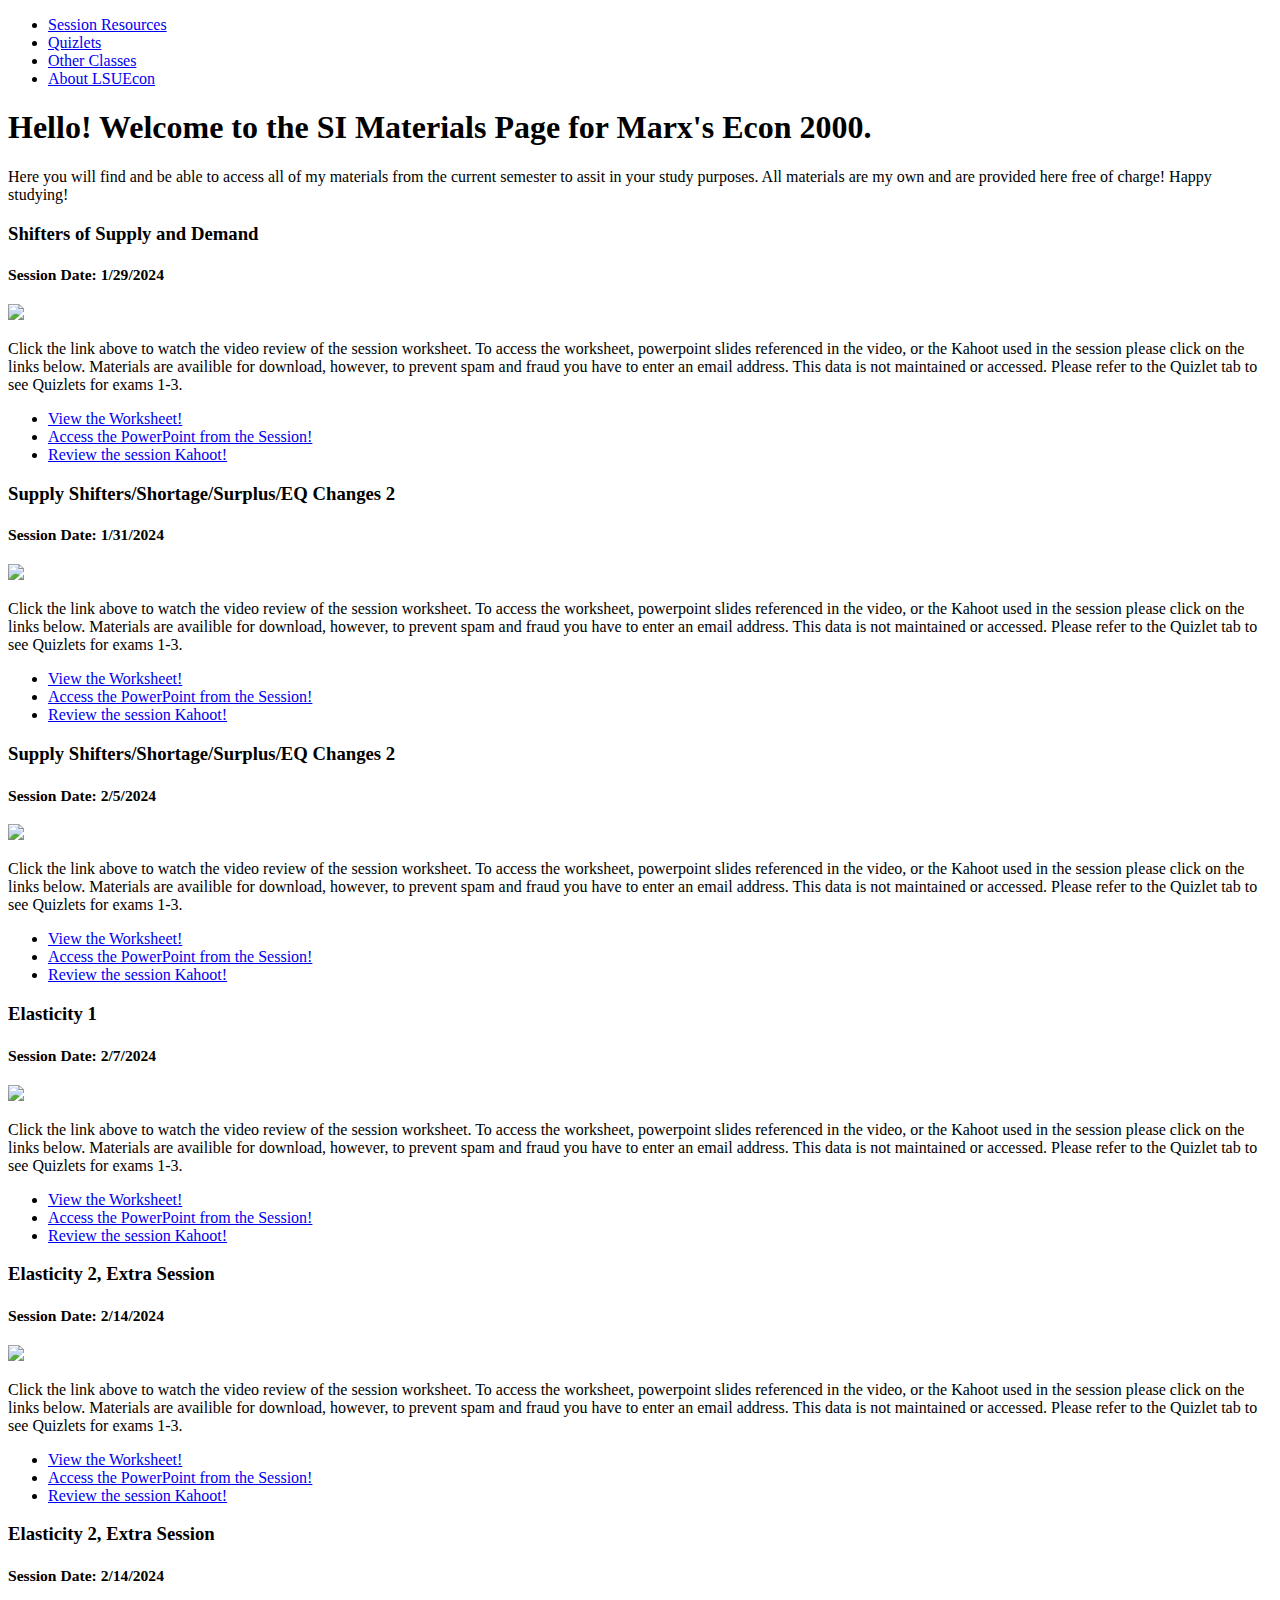
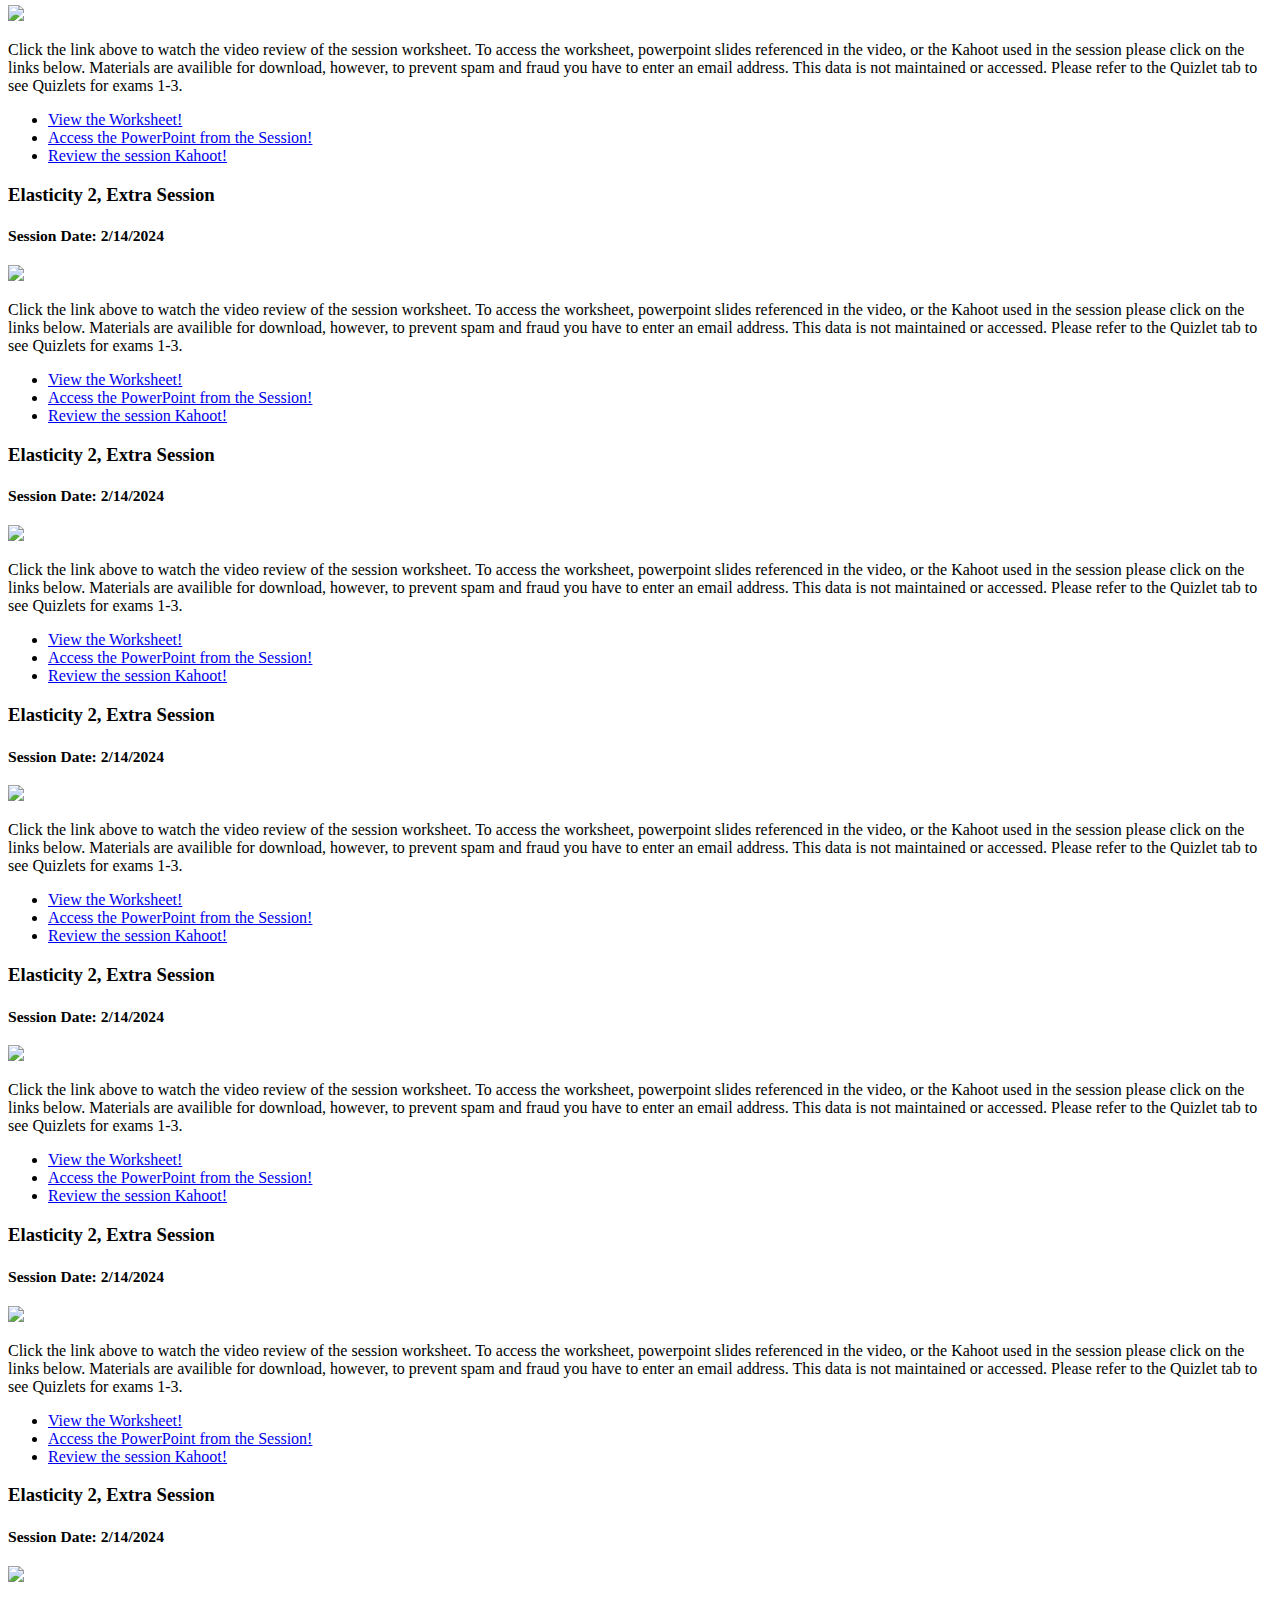
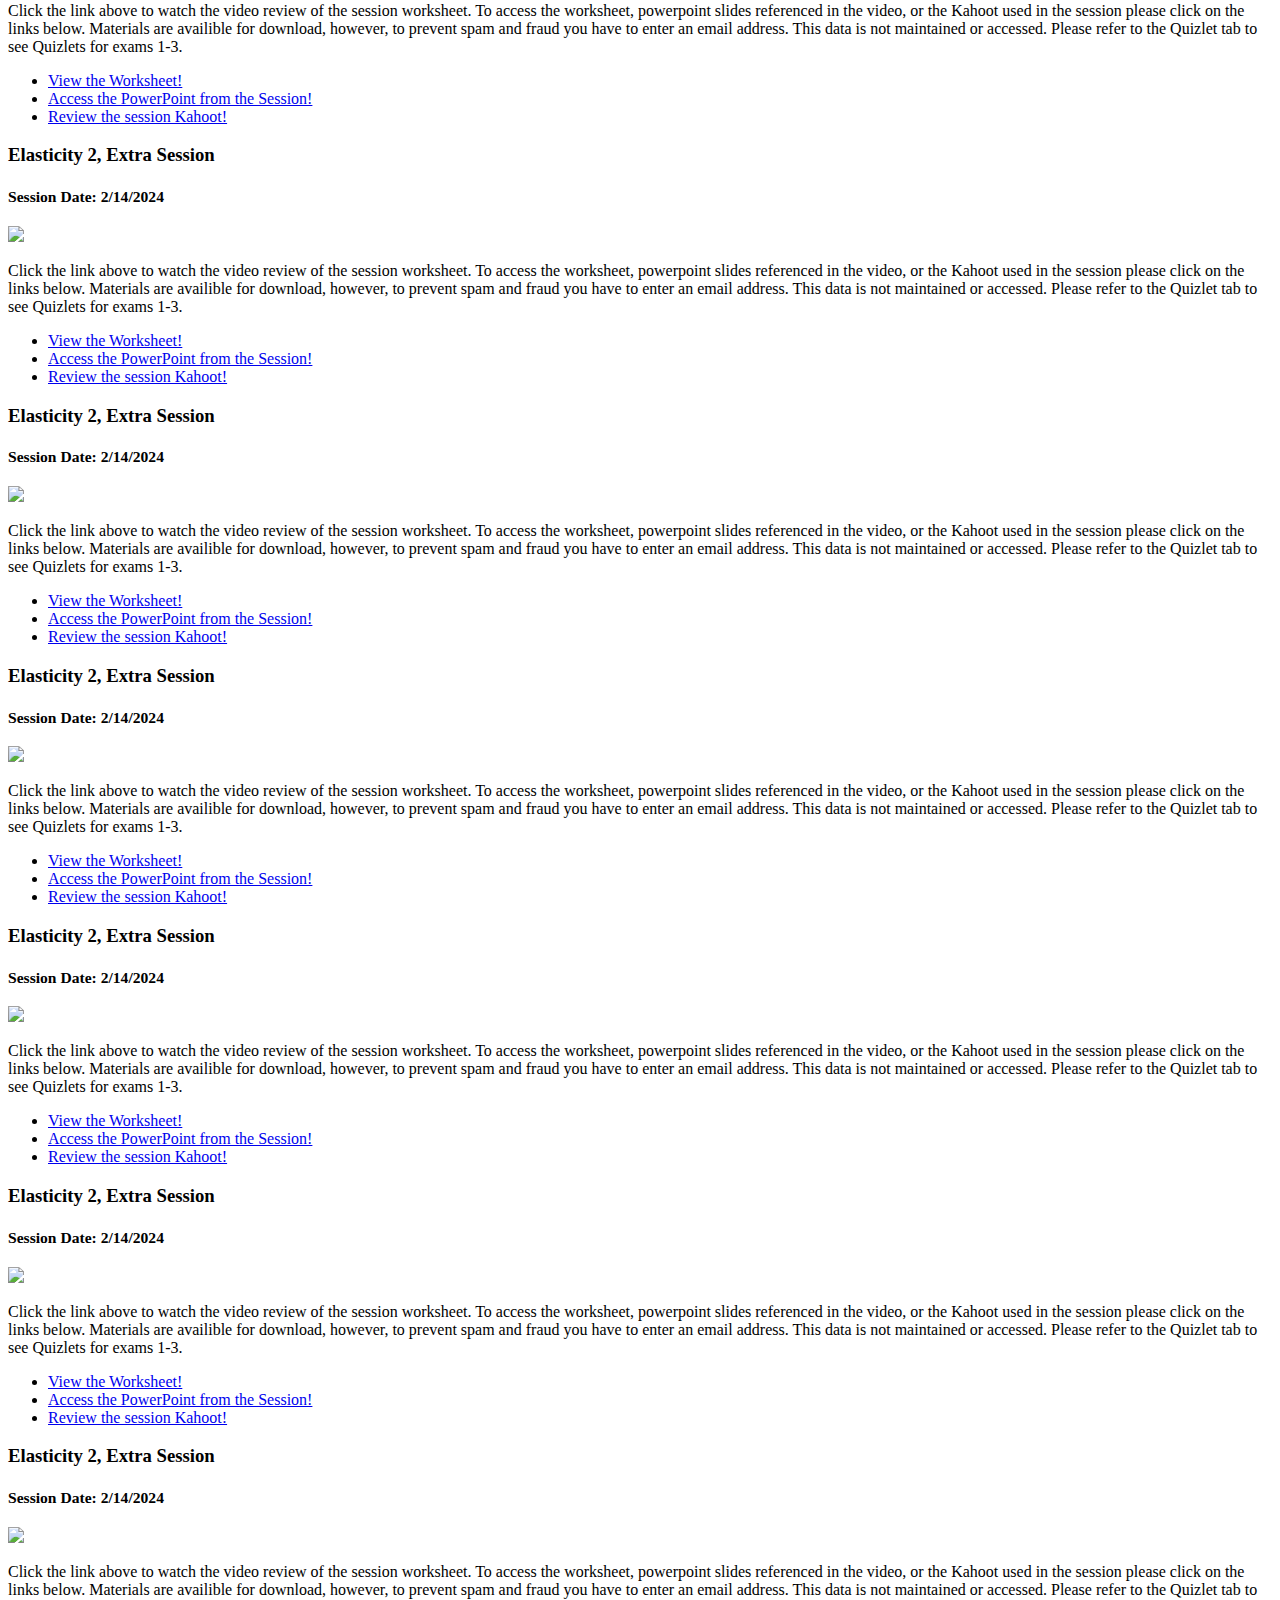
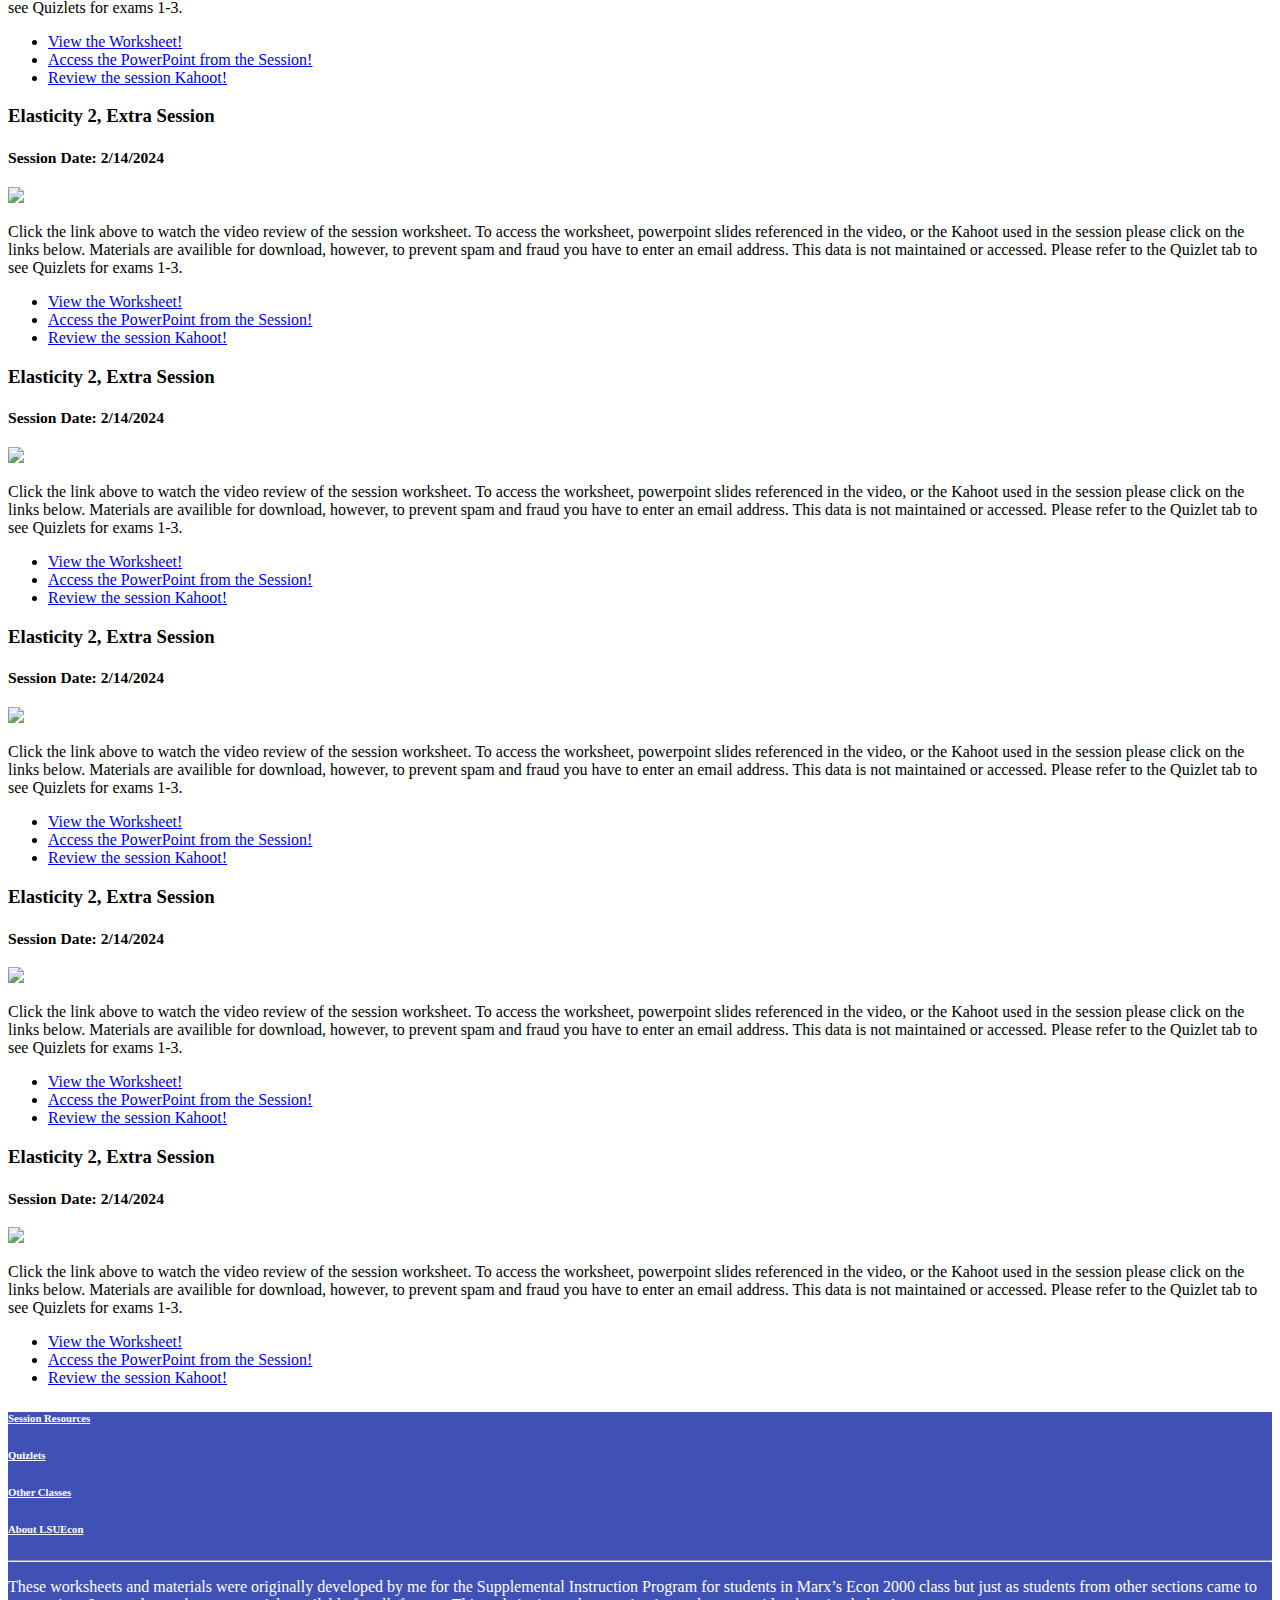
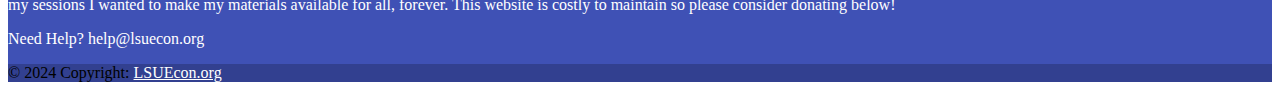
==== index.html @ 423f93f3 "fixing homepage footer" ====
<!doctype html>
<html class="no-js" lang="en">
  <head>
    <meta charset="utf-8" />
    <meta name="viewport" content="width=device-width, initial-scale=1.0" />
    <title>LSUEcon.org | Session Resources</title>
    <link rel="stylesheet" href="https://dhbhdrzi4tiry.cloudfront.net/cdn/sites/foundation.min.css">
    <link rel="stylesheet" href="styles.css">
    <script async src="https://pagead2.googlesyndication.com/pagead/js/adsbygoogle.js?client=ca-pub-5405619500007041"
     crossorigin="anonymous"></script>
     <!-- Google AdSense Code -->
  </head>
<body>
  <!--
  <head>
    <meta charset="utf-8" />
    <meta name="viewport" content="width=device-width, initial-scale=1.0" />
    <title>Foundation | Welcome</title>
    <link rel="stylesheet" href="https://cdnjs.cloudflare.com/ajax/libs/foundation/6.4.3/css/foundation.min.css">
    <link rel="stylesheet" href="https://cdnjs.cloudflare.com/ajax/libs/motion-ui/1.2.3/motion-ui.min.css">
    <link rel="stylesheet" href="https://cdnjs.cloudflare.com/ajax/libs/foundation/6.4.3/css/foundation-prototype.min.css">
    <link href='https://cdnjs.cloudflare.com/ajax/libs/foundicons/3.0.0/foundation-icons.css' rel='stylesheet' type='text/css'>
-->
    <!-- optional CDN for Foundation Icons ^^ -->
  <!--</head> -->
  <!--<body>-->
    <!-- Info Banner For Announcements or Links -->
    <!-- <a href="https://zurb.com/university/foundation-intro" class="docs-banner course-banner">
      <div class="info">
        <h5 class=""><strong>To master everything new in 6.4, along with the rest of Foundation register for our Aug 8th Webinar Class &rsaquo;</strong></h5>
      </div>
    </a> -->

    <!-- <a href="https://zurb.com/wired" id="notice">
      <div class="info hide-for-small">
        <div id="clockdiv" class="countdown">
            <span class="timer-day days"></span>
            <span class="timer-colon">:</span>
          <span class="timer-hour hours"></span>
          <span class="timer-colon">:</span>
          <span class="timer-hour minutes"></span>
          <span class="timer-colon">:</span>
          <span class="timer-seconds seconds"></span>
        </div>
      </div>
    </a> -->

    <!--<div class="off-canvas position-left reveal-for-large" id="my-info" data-off-canvas>
      <div class="grid-y grid-padding-x" style="height: 100%;">
        <br>
      -->
      <!-- THIS IS A PLACE HOLDER FOR AN IMAGE ABOVE THE ABOUT SECTION
        <div class="cell shrink">
          <img class="thumbnail" src="https://placehold.it/550x350">
        </div> -->
        <!--<div class="cell auto">
          <h2>About Me</h2>
          <p></p>
          <p></p>
          <p></p>
          <h4>Wesley BBBBB Powell</h4>
          <p></p>
          <p>I am currently a college student pursuing a degree in Information System and Data Science with a minor in Internal Audit at Louisiana State University in Baton Rouge, Louisiana. I am originally from Atlanta, Georgia. While I am at school I work for the Center for Academic Success as a Supplemental Instructor for Microeconomics. I have had this job a school for about 1.5 years now. I am currently enrolled in 19 credit hours because a professor told a class I was in to soak up as much as we could while we have the chance. I am currently pursuing my Network+ and AWS Certified Cloud Practitioner certifications.</p>
          <p></p>
          <p>I have created all of the materials on this page from scratch and due to policy I am not allowed to post them through the school for students to access, but I think these are to benefit students, so I have coded my own website to host these materials.</p>
        </div>
      </div>
    </div>

    <div class="off-canvas-content" data-off-canvas-content>
      <div class="title-bar hide-for-large">
        <div class="title-bar-left">
          <button class="menu-icon" type="button" data-toggle="my-info"></button>
          <span class="title-bar-title">Wesley Powell</span>
        </div>
      </div>
-->
      <!-- Start Top Bar -->
      <div class="top-bar">
        <div class="top-bar-left">
          <ul class="menu">
            <li><a href="index.html">Session Resources</a></li>
            <li><a href="quizlet.html">Quizlets</a></li>
            <li><a href="studyguides.html">Other Classes</a></li>
            <li><a href="about.html">About LSUEcon</a></li>
          </ul>
        </div>
      </div>
      <!-- End Top Bar -->

      <div class="callout primary">
        <article class="grid-container">
          <div class="">
            <h1>Hello! Welcome to the SI Materials Page for Marx's Econ 2000.</h1>
            <p class="lead">Here you will find and be able to access all of my materials from the current semester to assit in your study purposes. All materials are my own and are provided here free of charge! Happy studying!</p>
          </div>
        </article>
      </div>


      <!-- Start of the resources -->
      <div class="row medium-8 large-7 columns"> <!-- This line only needs to happen once -->
        <div class="blog-post">
          <h3>Shifters of Supply and Demand</h3>
          <h3><small>Session Date: 1/29/2024</small></h3>
          <img class="thumbnail" src="https://www.youtube.com/">
          <p>Click the link above to watch the video review of the session worksheet. To access the worksheet, powerpoint slides referenced in the video, or the Kahoot used in the session please click on the links below. Materials are availible for download, however, to prevent spam and fraud you have to enter an email address. This data is not maintained or accessed. Please refer to the Quizlet tab to see Quizlets for exams 1-3.</p>
          <div class="callout">
            <ul class="menu simple">
              <li><a href="https://cloudpdf.io/view/If_ln8WNQ" target="_blank">View the Worksheet!</a></li>
              <li><a href="https://www.youtube.com/" target="_blank">Access the PowerPoint from the Session!</a></li>
              <li><a href="https://www.youtube.com/" target="_blank">Review the session Kahoot!</a></li>
            </ul>
        </div>

        <div class="blog-post">
            <h3>Supply Shifters/Shortage/Surplus/EQ Changes 2</h3>
            <h3><small>Session Date: 1/31/2024</small></h3>
            <img class="thumbnail" src="https://www.youtube.com/">
            <p>Click the link above to watch the video review of the session worksheet. To access the worksheet, powerpoint slides referenced in the video, or the Kahoot used in the session please click on the links below. Materials are availible for download, however, to prevent spam and fraud you have to enter an email address. This data is not maintained or accessed. Please refer to the Quizlet tab to see Quizlets for exams 1-3.</p>
            <div class="callout">
              <ul class="menu simple">
                <li><a href="https://cloudpdf.io/view/If_ln8WNQ" target="_blank">View the Worksheet!</a></li>
                <li><a href="https://www.youtube.com/" target="_blank">Access the PowerPoint from the Session!</a></li>
                <li><a href="https://www.youtube.com/" target="_blank">Review the session Kahoot!</a></li>
              </ul>
          </div>


          <div class="blog-post">
              <h3>Supply Shifters/Shortage/Surplus/EQ Changes 2</h3>
              <h3><small>Session Date: 2/5/2024</small></h3>
              <img class="thumbnail" src="https://www.youtube.com/">
              <p>Click the link above to watch the video review of the session worksheet. To access the worksheet, powerpoint slides referenced in the video, or the Kahoot used in the session please click on the links below. Materials are availible for download, however, to prevent spam and fraud you have to enter an email address. This data is not maintained or accessed. Please refer to the Quizlet tab to see Quizlets for exams 1-3.</p>
              <div class="callout">
                <ul class="menu simple">
                  <li><a href="https://cloudpdf.io/view/If_ln8WNQ" target="_blank">View the Worksheet!</a></li>
                  <li><a href="https://www.youtube.com/" target="_blank">Access the PowerPoint from the Session!</a></li>
                  <li><a href="https://www.youtube.com/" target="_blank">Review the session Kahoot!</a></li>
                </ul>
            </div>

            <div class="blog-post">
                <h3>Elasticity 1</h3>
                <h3><small>Session Date: 2/7/2024</small></h3>
                <img class="thumbnail" src="https://www.youtube.com/">
                <p>Click the link above to watch the video review of the session worksheet. To access the worksheet, powerpoint slides referenced in the video, or the Kahoot used in the session please click on the links below. Materials are availible for download, however, to prevent spam and fraud you have to enter an email address. This data is not maintained or accessed. Please refer to the Quizlet tab to see Quizlets for exams 1-3.</p>
                <div class="callout">
                  <ul class="menu simple">
                    <li><a href="https://cloudpdf.io/view/If_ln8WNQ" target="_blank">View the Worksheet!</a></li>
                    <li><a href="https://www.youtube.com/" target="_blank">Access the PowerPoint from the Session!</a></li>
                    <li><a href="https://www.youtube.com/" target="_blank">Review the session Kahoot!</a></li>
                  </ul>
              </div>

              <div class="blog-post">
                  <h3>Elasticity 2, Extra Session</h3>
                  <h3><small>Session Date: 2/14/2024</small></h3>
                  <img class="thumbnail" src="https://www.youtube.com/">
                  <p>Click the link above to watch the video review of the session worksheet. To access the worksheet, powerpoint slides referenced in the video, or the Kahoot used in the session please click on the links below. Materials are availible for download, however, to prevent spam and fraud you have to enter an email address. This data is not maintained or accessed. Please refer to the Quizlet tab to see Quizlets for exams 1-3.</p>
                  <div class="callout">
                    <ul class="menu simple">
                      <li><a href="https://cloudpdf.io/view/If_ln8WNQ" target="_blank">View the Worksheet!</a></li>
                      <li><a href="https://www.youtube.com/" target="_blank">Access the PowerPoint from the Session!</a></li>
                      <li><a href="https://www.youtube.com/" target="_blank">Review the session Kahoot!</a></li>
                    </ul>
                </div>

                <div class="blog-post">
                    <h3>Elasticity 2, Extra Session</h3>
                    <h3><small>Session Date: 2/14/2024</small></h3>
                    <img class="thumbnail" src="https://www.youtube.com/">
                    <p>Click the link above to watch the video review of the session worksheet. To access the worksheet, powerpoint slides referenced in the video, or the Kahoot used in the session please click on the links below. Materials are availible for download, however, to prevent spam and fraud you have to enter an email address. This data is not maintained or accessed. Please refer to the Quizlet tab to see Quizlets for exams 1-3.</p>
                    <div class="callout">
                      <ul class="menu simple">
                        <li><a href="https://cloudpdf.io/view/If_ln8WNQ" target="_blank">View the Worksheet!</a></li>
                        <li><a href="https://www.youtube.com/" target="_blank">Access the PowerPoint from the Session!</a></li>
                        <li><a href="https://www.youtube.com/" target="_blank">Review the session Kahoot!</a></li>
                      </ul>
                  </div>

                  <div class="blog-post">
                      <h3>Elasticity 2, Extra Session</h3>
                      <h3><small>Session Date: 2/14/2024</small></h3>
                      <img class="thumbnail" src="https://www.youtube.com/">
                      <p>Click the link above to watch the video review of the session worksheet. To access the worksheet, powerpoint slides referenced in the video, or the Kahoot used in the session please click on the links below. Materials are availible for download, however, to prevent spam and fraud you have to enter an email address. This data is not maintained or accessed. Please refer to the Quizlet tab to see Quizlets for exams 1-3.</p>
                      <div class="callout">
                        <ul class="menu simple">
                          <li><a href="https://cloudpdf.io/view/If_ln8WNQ" target="_blank">View the Worksheet!</a></li>
                          <li><a href="https://www.youtube.com/" target="_blank">Access the PowerPoint from the Session!</a></li>
                          <li><a href="https://www.youtube.com/" target="_blank">Review the session Kahoot!</a></li>
                        </ul>
                    </div>

                    <div class="blog-post">
                        <h3>Elasticity 2, Extra Session</h3>
                        <h3><small>Session Date: 2/14/2024</small></h3>
                        <img class="thumbnail" src="https://www.youtube.com/">
                        <p>Click the link above to watch the video review of the session worksheet. To access the worksheet, powerpoint slides referenced in the video, or the Kahoot used in the session please click on the links below. Materials are availible for download, however, to prevent spam and fraud you have to enter an email address. This data is not maintained or accessed. Please refer to the Quizlet tab to see Quizlets for exams 1-3.</p>
                        <div class="callout">
                          <ul class="menu simple">
                            <li><a href="https://cloudpdf.io/view/If_ln8WNQ" target="_blank">View the Worksheet!</a></li>
                            <li><a href="https://www.youtube.com/" target="_blank">Access the PowerPoint from the Session!</a></li>
                            <li><a href="https://www.youtube.com/" target="_blank">Review the session Kahoot!</a></li>
                          </ul>
                      </div>

                      <div class="blog-post">
                          <h3>Elasticity 2, Extra Session</h3>
                          <h3><small>Session Date: 2/14/2024</small></h3>
                          <img class="thumbnail" src="https://www.youtube.com/">
                          <p>Click the link above to watch the video review of the session worksheet. To access the worksheet, powerpoint slides referenced in the video, or the Kahoot used in the session please click on the links below. Materials are availible for download, however, to prevent spam and fraud you have to enter an email address. This data is not maintained or accessed. Please refer to the Quizlet tab to see Quizlets for exams 1-3.</p>
                          <div class="callout">
                            <ul class="menu simple">
                              <li><a href="https://cloudpdf.io/view/If_ln8WNQ" target="_blank">View the Worksheet!</a></li>
                              <li><a href="https://www.youtube.com/" target="_blank">Access the PowerPoint from the Session!</a></li>
                              <li><a href="https://www.youtube.com/" target="_blank">Review the session Kahoot!</a></li>
                            </ul>
                        </div>

                        <div class="blog-post">
                            <h3>Elasticity 2, Extra Session</h3>
                            <h3><small>Session Date: 2/14/2024</small></h3>
                            <img class="thumbnail" src="https://www.youtube.com/">
                            <p>Click the link above to watch the video review of the session worksheet. To access the worksheet, powerpoint slides referenced in the video, or the Kahoot used in the session please click on the links below. Materials are availible for download, however, to prevent spam and fraud you have to enter an email address. This data is not maintained or accessed. Please refer to the Quizlet tab to see Quizlets for exams 1-3.</p>
                            <div class="callout">
                              <ul class="menu simple">
                                <li><a href="https://cloudpdf.io/view/If_ln8WNQ" target="_blank">View the Worksheet!</a></li>
                                <li><a href="https://www.youtube.com/" target="_blank">Access the PowerPoint from the Session!</a></li>
                                <li><a href="https://www.youtube.com/" target="_blank">Review the session Kahoot!</a></li>
                              </ul>
                          </div>

                          <div class="blog-post">
                              <h3>Elasticity 2, Extra Session</h3>
                              <h3><small>Session Date: 2/14/2024</small></h3>
                              <img class="thumbnail" src="https://www.youtube.com/">
                              <p>Click the link above to watch the video review of the session worksheet. To access the worksheet, powerpoint slides referenced in the video, or the Kahoot used in the session please click on the links below. Materials are availible for download, however, to prevent spam and fraud you have to enter an email address. This data is not maintained or accessed. Please refer to the Quizlet tab to see Quizlets for exams 1-3.</p>
                              <div class="callout">
                                <ul class="menu simple">
                                  <li><a href="https://cloudpdf.io/view/If_ln8WNQ" target="_blank">View the Worksheet!</a></li>
                                  <li><a href="https://www.youtube.com/" target="_blank">Access the PowerPoint from the Session!</a></li>
                                  <li><a href="https://www.youtube.com/" target="_blank">Review the session Kahoot!</a></li>
                                </ul>
                            </div>

                            <div class="blog-post">
                                <h3>Elasticity 2, Extra Session</h3>
                                <h3><small>Session Date: 2/14/2024</small></h3>
                                <img class="thumbnail" src="https://www.youtube.com/">
                                <p>Click the link above to watch the video review of the session worksheet. To access the worksheet, powerpoint slides referenced in the video, or the Kahoot used in the session please click on the links below. Materials are availible for download, however, to prevent spam and fraud you have to enter an email address. This data is not maintained or accessed. Please refer to the Quizlet tab to see Quizlets for exams 1-3.</p>
                                <div class="callout">
                                  <ul class="menu simple">
                                    <li><a href="https://cloudpdf.io/view/If_ln8WNQ" target="_blank">View the Worksheet!</a></li>
                                    <li><a href="https://www.youtube.com/" target="_blank">Access the PowerPoint from the Session!</a></li>
                                    <li><a href="https://www.youtube.com/" target="_blank">Review the session Kahoot!</a></li>
                                  </ul>
                              </div>

                              <div class="blog-post">
                                  <h3>Elasticity 2, Extra Session</h3>
                                  <h3><small>Session Date: 2/14/2024</small></h3>
                                  <img class="thumbnail" src="https://www.youtube.com/">
                                  <p>Click the link above to watch the video review of the session worksheet. To access the worksheet, powerpoint slides referenced in the video, or the Kahoot used in the session please click on the links below. Materials are availible for download, however, to prevent spam and fraud you have to enter an email address. This data is not maintained or accessed. Please refer to the Quizlet tab to see Quizlets for exams 1-3.</p>
                                  <div class="callout">
                                    <ul class="menu simple">
                                      <li><a href="https://cloudpdf.io/view/If_ln8WNQ" target="_blank">View the Worksheet!</a></li>
                                      <li><a href="https://www.youtube.com/" target="_blank">Access the PowerPoint from the Session!</a></li>
                                      <li><a href="https://www.youtube.com/" target="_blank">Review the session Kahoot!</a></li>
                                    </ul>
                                </div>

                                <div class="blog-post">
                                    <h3>Elasticity 2, Extra Session</h3>
                                    <h3><small>Session Date: 2/14/2024</small></h3>
                                    <img class="thumbnail" src="https://www.youtube.com/">
                                    <p>Click the link above to watch the video review of the session worksheet. To access the worksheet, powerpoint slides referenced in the video, or the Kahoot used in the session please click on the links below. Materials are availible for download, however, to prevent spam and fraud you have to enter an email address. This data is not maintained or accessed. Please refer to the Quizlet tab to see Quizlets for exams 1-3.</p>
                                    <div class="callout">
                                      <ul class="menu simple">
                                        <li><a href="https://cloudpdf.io/view/If_ln8WNQ" target="_blank">View the Worksheet!</a></li>
                                        <li><a href="https://www.youtube.com/" target="_blank">Access the PowerPoint from the Session!</a></li>
                                        <li><a href="https://www.youtube.com/" target="_blank">Review the session Kahoot!</a></li>
                                      </ul>
                                  </div>

                                  <div class="blog-post">
                                      <h3>Elasticity 2, Extra Session</h3>
                                      <h3><small>Session Date: 2/14/2024</small></h3>
                                      <img class="thumbnail" src="https://www.youtube.com/">
                                      <p>Click the link above to watch the video review of the session worksheet. To access the worksheet, powerpoint slides referenced in the video, or the Kahoot used in the session please click on the links below. Materials are availible for download, however, to prevent spam and fraud you have to enter an email address. This data is not maintained or accessed. Please refer to the Quizlet tab to see Quizlets for exams 1-3.</p>
                                      <div class="callout">
                                        <ul class="menu simple">
                                          <li><a href="https://cloudpdf.io/view/If_ln8WNQ" target="_blank">View the Worksheet!</a></li>
                                          <li><a href="https://www.youtube.com/" target="_blank">Access the PowerPoint from the Session!</a></li>
                                          <li><a href="https://www.youtube.com/" target="_blank">Review the session Kahoot!</a></li>
                                        </ul>
                                    </div>

                                    <div class="blog-post">
                                        <h3>Elasticity 2, Extra Session</h3>
                                        <h3><small>Session Date: 2/14/2024</small></h3>
                                        <img class="thumbnail" src="https://www.youtube.com/">
                                        <p>Click the link above to watch the video review of the session worksheet. To access the worksheet, powerpoint slides referenced in the video, or the Kahoot used in the session please click on the links below. Materials are availible for download, however, to prevent spam and fraud you have to enter an email address. This data is not maintained or accessed. Please refer to the Quizlet tab to see Quizlets for exams 1-3.</p>
                                        <div class="callout">
                                          <ul class="menu simple">
                                            <li><a href="https://cloudpdf.io/view/If_ln8WNQ" target="_blank">View the Worksheet!</a></li>
                                            <li><a href="https://www.youtube.com/" target="_blank">Access the PowerPoint from the Session!</a></li>
                                            <li><a href="https://www.youtube.com/" target="_blank">Review the session Kahoot!</a></li>
                                          </ul>
                                      </div>

                                      <div class="blog-post">
                                          <h3>Elasticity 2, Extra Session</h3>
                                          <h3><small>Session Date: 2/14/2024</small></h3>
                                          <img class="thumbnail" src="https://www.youtube.com/">
                                          <p>Click the link above to watch the video review of the session worksheet. To access the worksheet, powerpoint slides referenced in the video, or the Kahoot used in the session please click on the links below. Materials are availible for download, however, to prevent spam and fraud you have to enter an email address. This data is not maintained or accessed. Please refer to the Quizlet tab to see Quizlets for exams 1-3.</p>
                                          <div class="callout">
                                            <ul class="menu simple">
                                              <li><a href="https://cloudpdf.io/view/If_ln8WNQ" target="_blank">View the Worksheet!</a></li>
                                              <li><a href="https://www.youtube.com/" target="_blank">Access the PowerPoint from the Session!</a></li>
                                              <li><a href="https://www.youtube.com/" target="_blank">Review the session Kahoot!</a></li>
                                            </ul>
                                        </div>

                                        <div class="blog-post">
                                            <h3>Elasticity 2, Extra Session</h3>
                                            <h3><small>Session Date: 2/14/2024</small></h3>
                                            <img class="thumbnail" src="https://www.youtube.com/">
                                            <p>Click the link above to watch the video review of the session worksheet. To access the worksheet, powerpoint slides referenced in the video, or the Kahoot used in the session please click on the links below. Materials are availible for download, however, to prevent spam and fraud you have to enter an email address. This data is not maintained or accessed. Please refer to the Quizlet tab to see Quizlets for exams 1-3.</p>
                                            <div class="callout">
                                              <ul class="menu simple">
                                                <li><a href="https://cloudpdf.io/view/If_ln8WNQ" target="_blank">View the Worksheet!</a></li>
                                                <li><a href="https://www.youtube.com/" target="_blank">Access the PowerPoint from the Session!</a></li>
                                                <li><a href="https://www.youtube.com/" target="_blank">Review the session Kahoot!</a></li>
                                              </ul>
                                          </div>

                                          <div class="blog-post">
                                              <h3>Elasticity 2, Extra Session</h3>
                                              <h3><small>Session Date: 2/14/2024</small></h3>
                                              <img class="thumbnail" src="https://www.youtube.com/">
                                              <p>Click the link above to watch the video review of the session worksheet. To access the worksheet, powerpoint slides referenced in the video, or the Kahoot used in the session please click on the links below. Materials are availible for download, however, to prevent spam and fraud you have to enter an email address. This data is not maintained or accessed. Please refer to the Quizlet tab to see Quizlets for exams 1-3.</p>
                                              <div class="callout">
                                                <ul class="menu simple">
                                                  <li><a href="https://cloudpdf.io/view/If_ln8WNQ" target="_blank">View the Worksheet!</a></li>
                                                  <li><a href="https://www.youtube.com/" target="_blank">Access the PowerPoint from the Session!</a></li>
                                                  <li><a href="https://www.youtube.com/" target="_blank">Review the session Kahoot!</a></li>
                                                </ul>
                                            </div>

                                            <div class="blog-post">
                                                <h3>Elasticity 2, Extra Session</h3>
                                                <h3><small>Session Date: 2/14/2024</small></h3>
                                                <img class="thumbnail" src="https://www.youtube.com/">
                                                <p>Click the link above to watch the video review of the session worksheet. To access the worksheet, powerpoint slides referenced in the video, or the Kahoot used in the session please click on the links below. Materials are availible for download, however, to prevent spam and fraud you have to enter an email address. This data is not maintained or accessed. Please refer to the Quizlet tab to see Quizlets for exams 1-3.</p>
                                                <div class="callout">
                                                  <ul class="menu simple">
                                                    <li><a href="https://cloudpdf.io/view/If_ln8WNQ" target="_blank">View the Worksheet!</a></li>
                                                    <li><a href="https://www.youtube.com/" target="_blank">Access the PowerPoint from the Session!</a></li>
                                                    <li><a href="https://www.youtube.com/" target="_blank">Review the session Kahoot!</a></li>
                                                  </ul>
                                              </div>

                                              <div class="blog-post">
                                                  <h3>Elasticity 2, Extra Session</h3>
                                                  <h3><small>Session Date: 2/14/2024</small></h3>
                                                  <img class="thumbnail" src="https://www.youtube.com/">
                                                  <p>Click the link above to watch the video review of the session worksheet. To access the worksheet, powerpoint slides referenced in the video, or the Kahoot used in the session please click on the links below. Materials are availible for download, however, to prevent spam and fraud you have to enter an email address. This data is not maintained or accessed. Please refer to the Quizlet tab to see Quizlets for exams 1-3.</p>
                                                  <div class="callout">
                                                    <ul class="menu simple">
                                                      <li><a href="https://cloudpdf.io/view/If_ln8WNQ" target="_blank">View the Worksheet!</a></li>
                                                      <li><a href="https://www.youtube.com/" target="_blank">Access the PowerPoint from the Session!</a></li>
                                                      <li><a href="https://www.youtube.com/" target="_blank">Review the session Kahoot!</a></li>
                                                    </ul>
                                                </div>

                                                <div class="blog-post">
                                                    <h3>Elasticity 2, Extra Session</h3>
                                                    <h3><small>Session Date: 2/14/2024</small></h3>
                                                    <img class="thumbnail" src="https://www.youtube.com/">
                                                    <p>Click the link above to watch the video review of the session worksheet. To access the worksheet, powerpoint slides referenced in the video, or the Kahoot used in the session please click on the links below. Materials are availible for download, however, to prevent spam and fraud you have to enter an email address. This data is not maintained or accessed. Please refer to the Quizlet tab to see Quizlets for exams 1-3.</p>
                                                    <div class="callout">
                                                      <ul class="menu simple">
                                                        <li><a href="https://cloudpdf.io/view/If_ln8WNQ" target="_blank">View the Worksheet!</a></li>
                                                        <li><a href="https://www.youtube.com/" target="_blank">Access the PowerPoint from the Session!</a></li>
                                                        <li><a href="https://www.youtube.com/" target="_blank">Review the session Kahoot!</a></li>
                                                      </ul>
                                                  </div>

                                                  <div class="blog-post">
                                                      <h3>Elasticity 2, Extra Session</h3>
                                                      <h3><small>Session Date: 2/14/2024</small></h3>
                                                      <img class="thumbnail" src="https://www.youtube.com/">
                                                      <p>Click the link above to watch the video review of the session worksheet. To access the worksheet, powerpoint slides referenced in the video, or the Kahoot used in the session please click on the links below. Materials are availible for download, however, to prevent spam and fraud you have to enter an email address. This data is not maintained or accessed. Please refer to the Quizlet tab to see Quizlets for exams 1-3.</p>
                                                      <div class="callout">
                                                        <ul class="menu simple">
                                                          <li><a href="https://cloudpdf.io/view/If_ln8WNQ" target="_blank">View the Worksheet!</a></li>
                                                          <li><a href="https://www.youtube.com/" target="_blank">Access the PowerPoint from the Session!</a></li>
                                                          <li><a href="https://www.youtube.com/" target="_blank">Review the session Kahoot!</a></li>
                                                        </ul>
                                                    </div>

                                                    <!-- Footer -->
                                                    <footer class="text-center text-white" style="background-color: #3f51b5; width: 100%; position: relative; bottom: 0;">
                                                      <!-- Grid container -->
                                                      <div class="container">
                                                        <!-- Section: Links -->
                                                        <section class="mt-5">
                                                          <!-- Grid row-->
                                                          <div class="row text-center d-flex justify-content-center pt-5">
                                                            <!-- Grid column -->
                                                            <div class="col-md-2">
                                                              <h6 class="text-uppercase font-weight-bold">
                                                                <a href="index.html" class="text-white">Session Resources</a>
                                                              </h6>
                                                            </div>
                                                            <!-- Grid column -->

                                                            <!-- Grid column -->
                                                            <div class="col-md-2">
                                                              <h6 class="text-uppercase font-weight-bold">
                                                                <a href="quizlet.html" class="text-white">Quizlets</a>
                                                              </h6>
                                                            </div>
                                                            <!-- Grid column -->

                                                            <!-- Grid column -->
                                                            <div class="col-md-2">
                                                              <h6 class="text-uppercase font-weight-bold">
                                                                <a href="studyguides.php" class="text-white">Other Classes</a>
                                                              </h6>
                                                            </div>
                                                            <!-- Grid column -->

                                                            <!-- Grid column -->
                                                            <div class="col-md-2">
                                                              <h6 class="text-uppercase font-weight-bold">
                                                                <a href="about.html" class="text-white">About LSUEcon</a>
                                                              </h6>
                                                            </div>
                                                            <!-- Grid column -->
                                                          </div>
                                                          <!-- Grid row-->
                                                        </section>
                                                        <!-- Section: Links -->

                                                        <hr class="my-4" />

                                                        <!-- Section: Text -->
                                                        <section class="mb-4">
                                                          <div class="row d-flex justify-content-center">
                                                            <div class="col-lg-8">
                                                              <p>These worksheets and materials were originally developed by me for the Supplemental Instruction Program for students in Marx’s Econ 2000 class but just as students from other sections came to my sessions I wanted to make my materials available for all, forever. This website is costly to maintain so please consider donating below!</p>
                                                              <p>Need Help? help@lsuecon.org</p>
                                                            </div>
                                                          </div>
                                                        </section>
                                                        <!-- Section: Text -->

                                                        <!-- Section: Text -->
                                                        <section class="mb-4">
                                                          <div class="row d-flex justify-content-center">
                                                            <div class="col-lg-8">
                                                              <p><script type="text/javascript" src="https://cdnjs.buymeacoffee.com/1.0.0/button.prod.min.js" data-name="bmc-button" data-slug="cs4b89ybm2H" data-color="#BD5FFF" data-emoji=""  data-font="Cookie" data-text="Support this website!" data-outline-color="#000000" data-font-color="#ffffff" data-coffee-color="#FFDD00"></script></p>
                                                            </div>
                                                          </div>
                                                        </section>
                                                        <!-- Section: Text -->
                                                      </div>
                                                      <!-- Grid container -->

                                                      <!-- Copyright -->
                                                      <div class="text-center p-3" style="background-color: rgba(0, 0, 0, 0.2); width: 100%;">
                                                        © 2024 Copyright:
                                                        <a class="text-white" href="website">LSUEcon.org</a>
                                                      </div>
                                                      <!-- Copyright -->
                                                    </footer>
                                <!-- Footer -->  </body>
</html>
---- styles.css ----
/* General footer styling */
footer {
    background-color: #3f51b5; /* Blue background color */
    width: 100%;
    position: relative;
    bottom: 0;
}

/* Grid row styling for horizontal layout */
.footer .row.text-center.d-flex.justify-content-center {
    display: flex;
    flex-wrap: wrap;
}

/* Column styling */
.footer .row.text-center.d-flex.justify-content-center .col-md-2,
.footer .row.text-center.d-flex.justify-content-center .col-md-3,
.footer .row.text-center.d-flex.justify-content-center .col-md-4 {
    flex: 1;
    max-width: 25%; /* Adjust percentage as needed */
    min-width: 100px; /* Adjust to your preference */
}

/* Media query for smaller screens */
@media (max-width: 768px) {
    .footer .row.text-center.d-flex.justify-content-center .col-md-2,
    .footer .row.text-center.d-flex.justify-content-center .col-md-3,
    .footer .row.text-center.d-flex.justify-content-center .col-md-4 {
        max-width: 50%;
    }
}

/* Text color for footer links and text */
footer h6 a,
footer p,
footer a {
    color: white; /* White text color */
}

/* Copyright section styling */
.footer .text-center.p-3 {
    background-color: rgba(0, 0, 0, 0.2);
    width: 100%;
}

.footer .text-center.p-3 a {
    color: white;
}
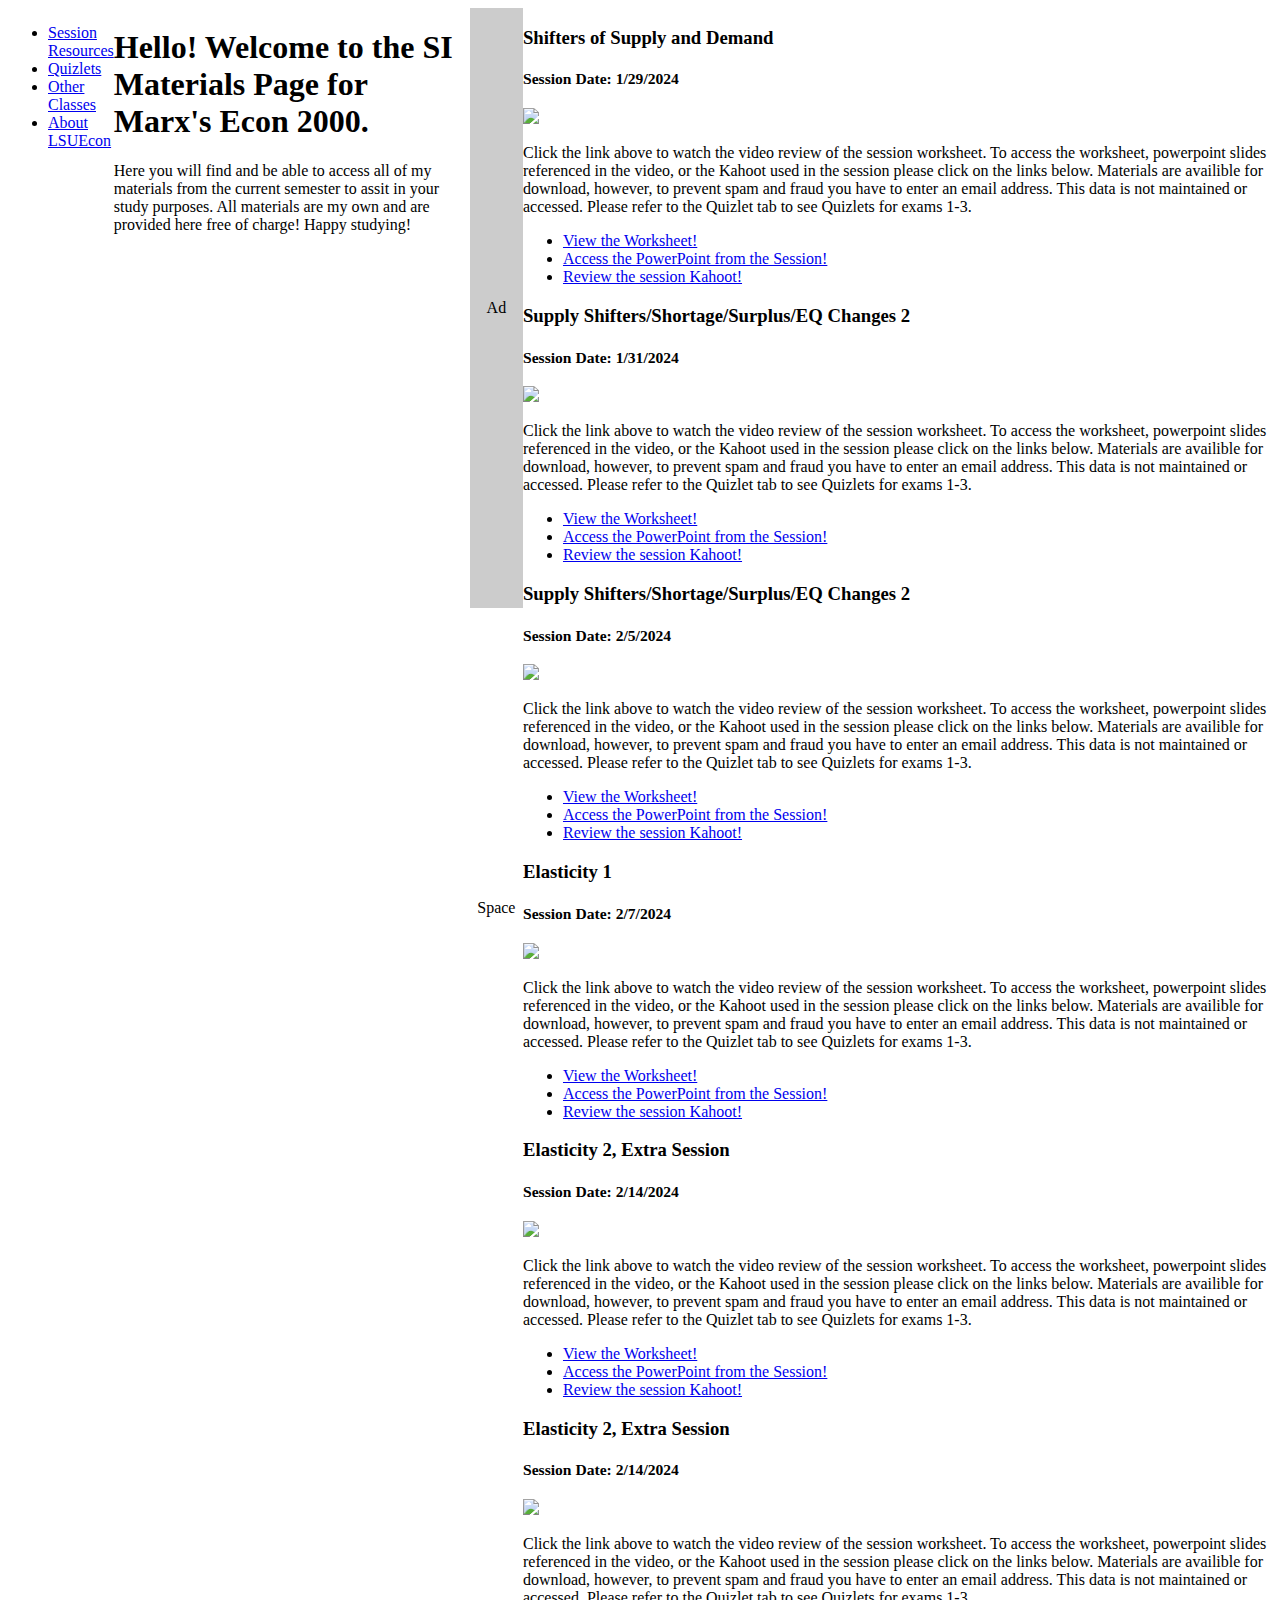
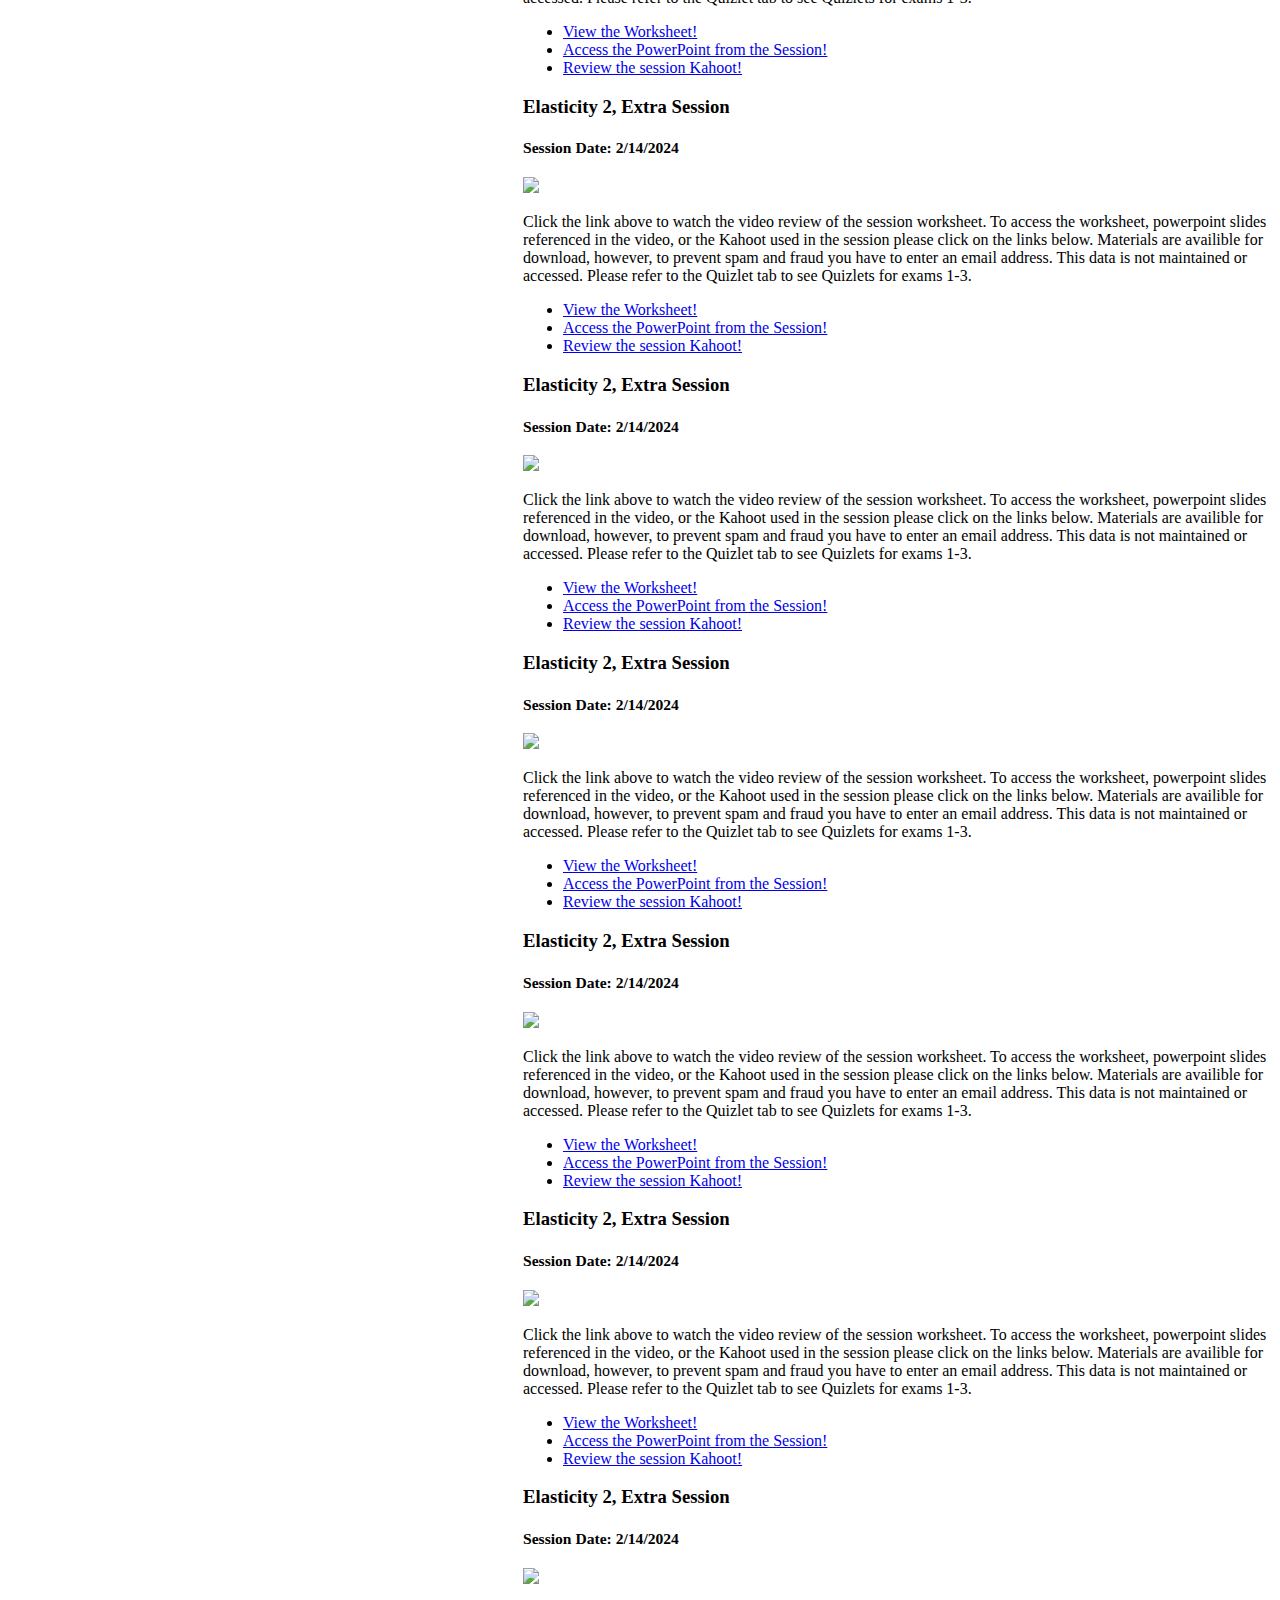
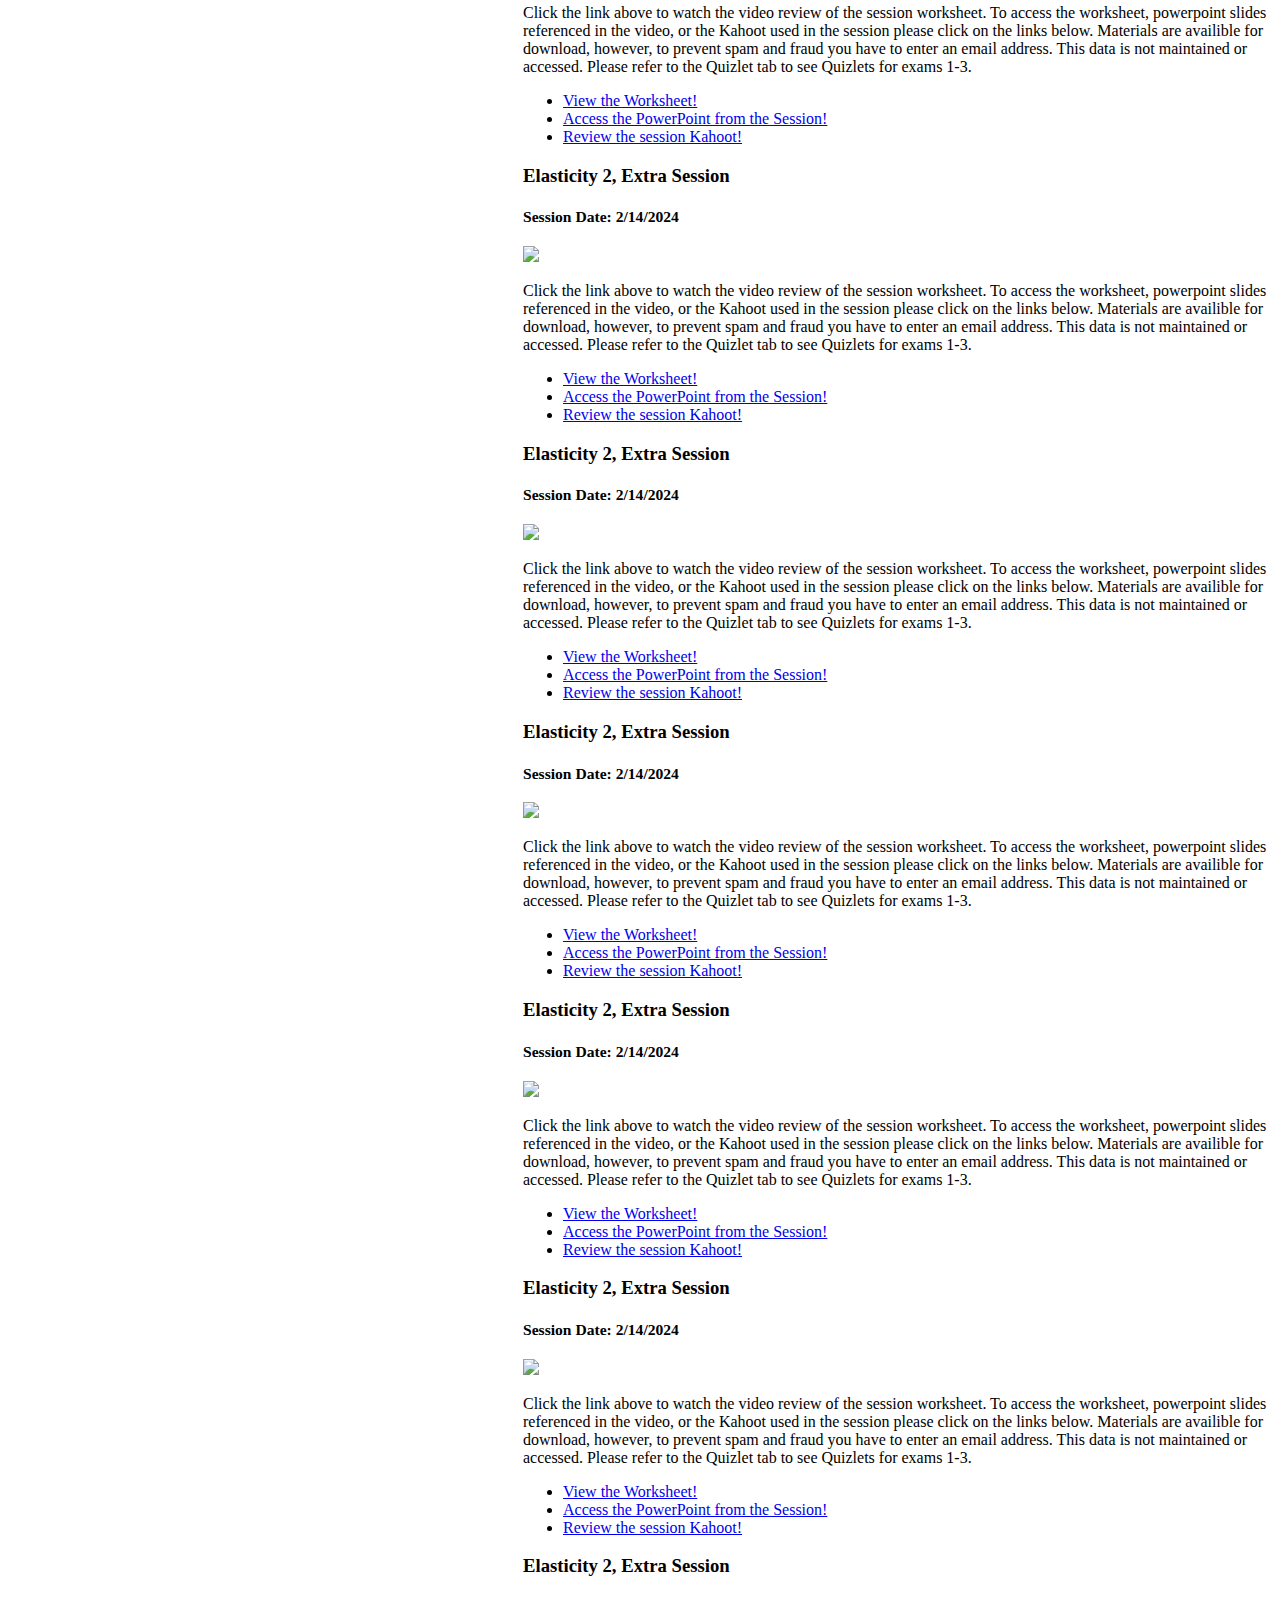
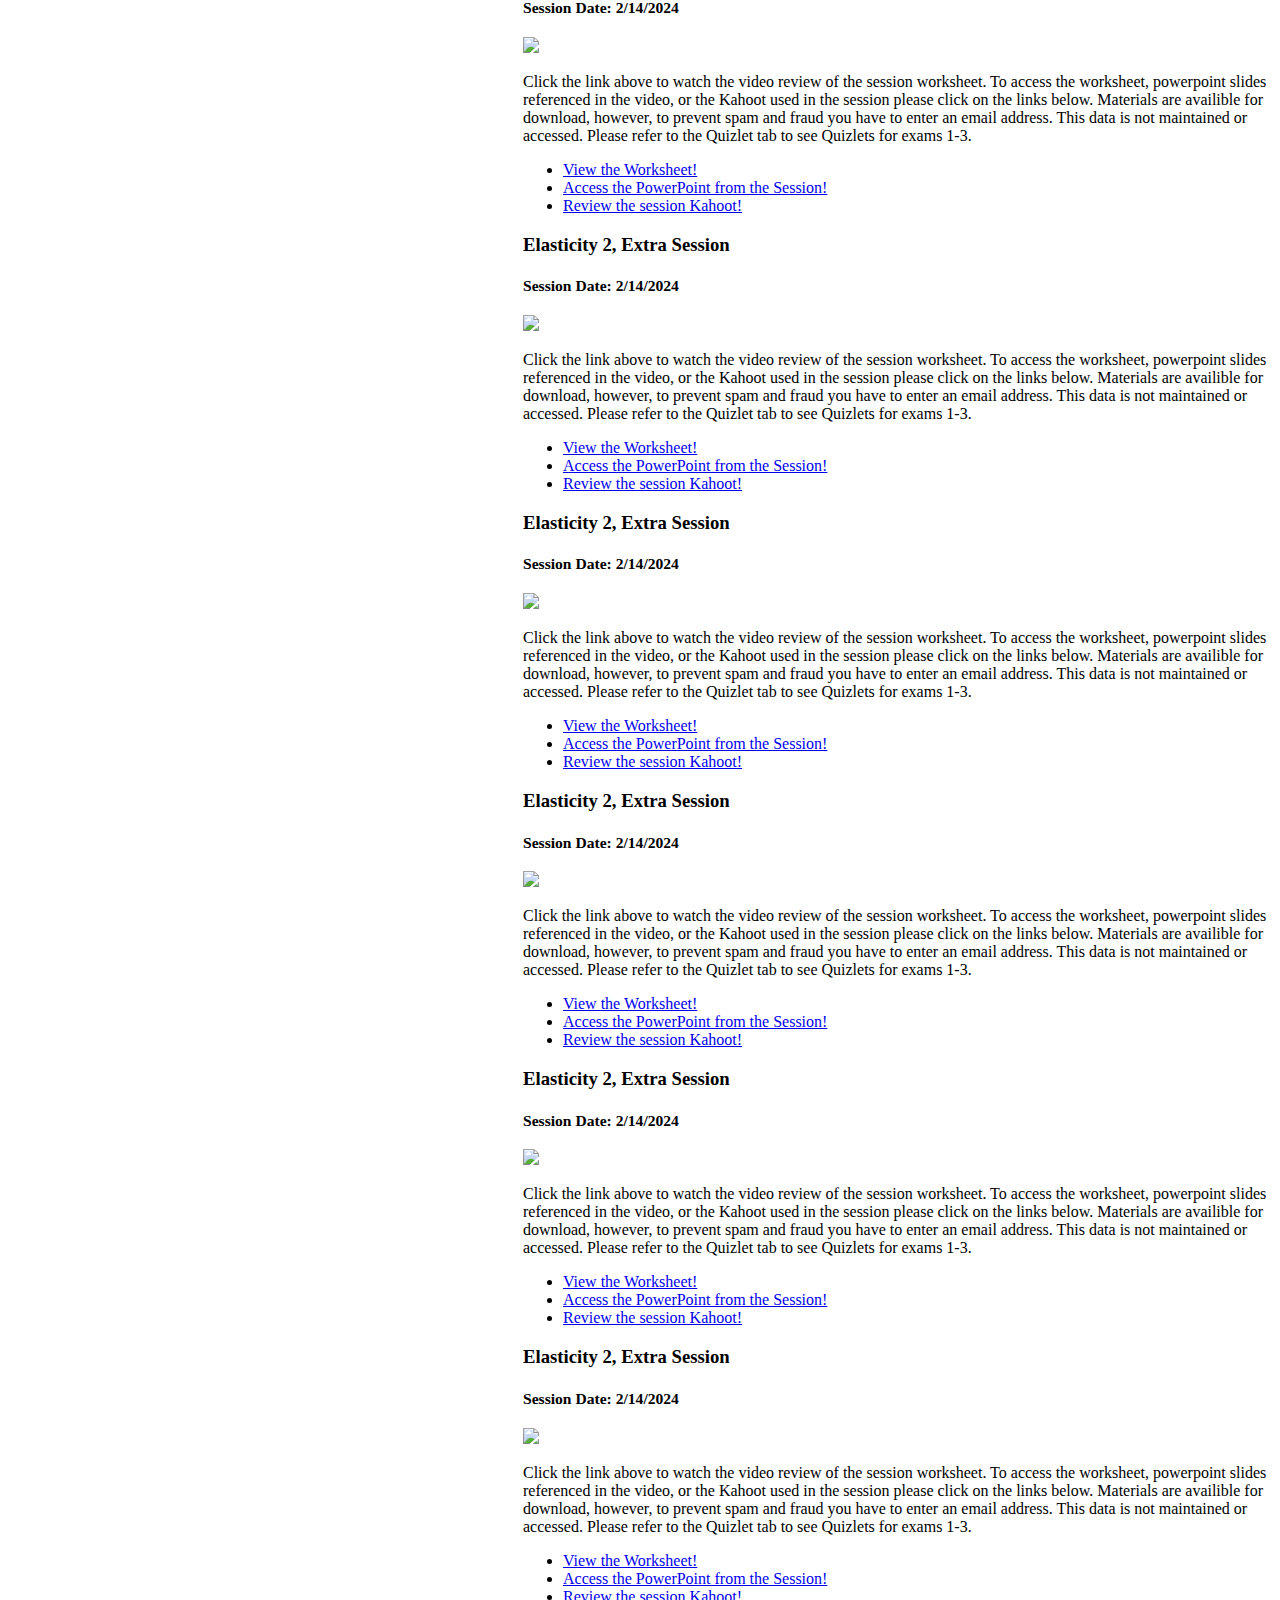
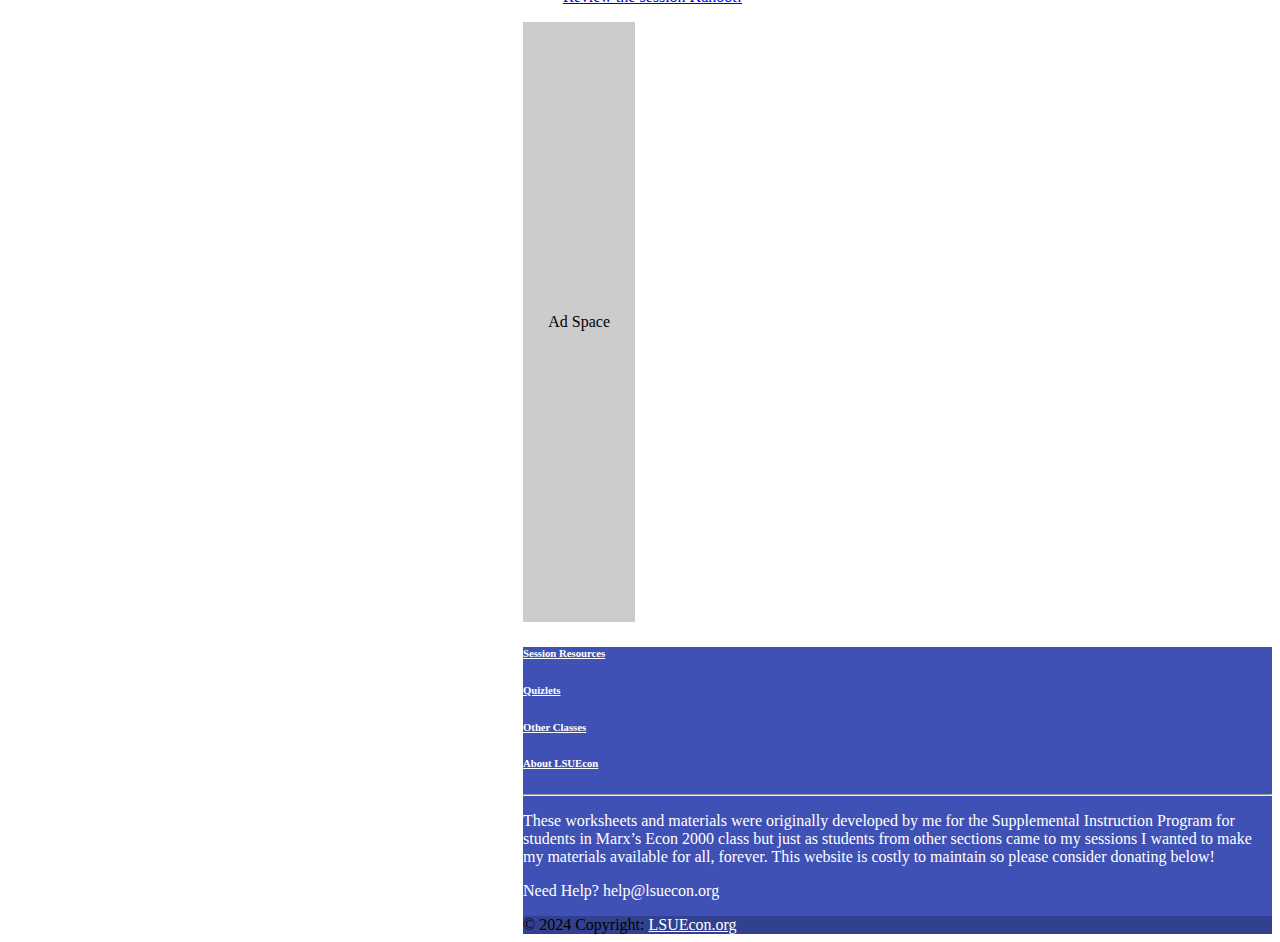
==== commit 8bf29ed6: "afs?" ====
--- a/index.html
+++ b/index.html
@@ -9,6 +9,27 @@
     <script async src="https://pagead2.googlesyndication.com/pagead/js/adsbygoogle.js?client=ca-pub-5405619500007041"
      crossorigin="anonymous"></script>
      <!-- Google AdSense Code -->
+     <style>
+        body {
+            display: flex;
+            justify-content: center;
+        }
+        .content {
+            width: 70%;
+            background-color: white;
+        }
+        .sidebar {
+            width: 15%;
+            background-color: white; /* Keep it white to blend with the background */
+        }
+        .ad {
+            width: 100%;
+            height: 600px; /* Adjust the height as needed */
+            background-color: #ccc; /* Placeholder for the ad */
+            text-align: center;
+            line-height: 600px; /* Center the text vertically */
+        }
+    </style>
   </head>
 <body>
   <!--
@@ -97,7 +118,9 @@
         </article>
       </div>
 
-
+    <div class="sidebar">
+            <div class="ad">Ad Space</div>
+    </div>
       <!-- Start of the resources -->
       <div class="row medium-8 large-7 columns"> <!-- This line only needs to happen once -->
         <div class="blog-post">
@@ -400,6 +423,10 @@
                                                         </ul>
                                                     </div>
 
+    <div class="sidebar">
+        <div class="ad">Ad Space</div>
+    </div>
+
                                                     <!-- Footer -->
                                                     <footer class="text-center text-white" style="background-color: #3f51b5; width: 100%; position: relative; bottom: 0;">
                                                       <!-- Grid container -->
@@ -427,7 +454,7 @@
                                                             <!-- Grid column -->
                                                             <div class="col-md-2">
                                                               <h6 class="text-uppercase font-weight-bold">
-                                                                <a href="studyguides.php" class="text-white">Other Classes</a>
+                                                                <a href="studyguides.html" class="text-white">Other Classes</a>
                                                               </h6>
                                                             </div>
                                                             <!-- Grid column -->
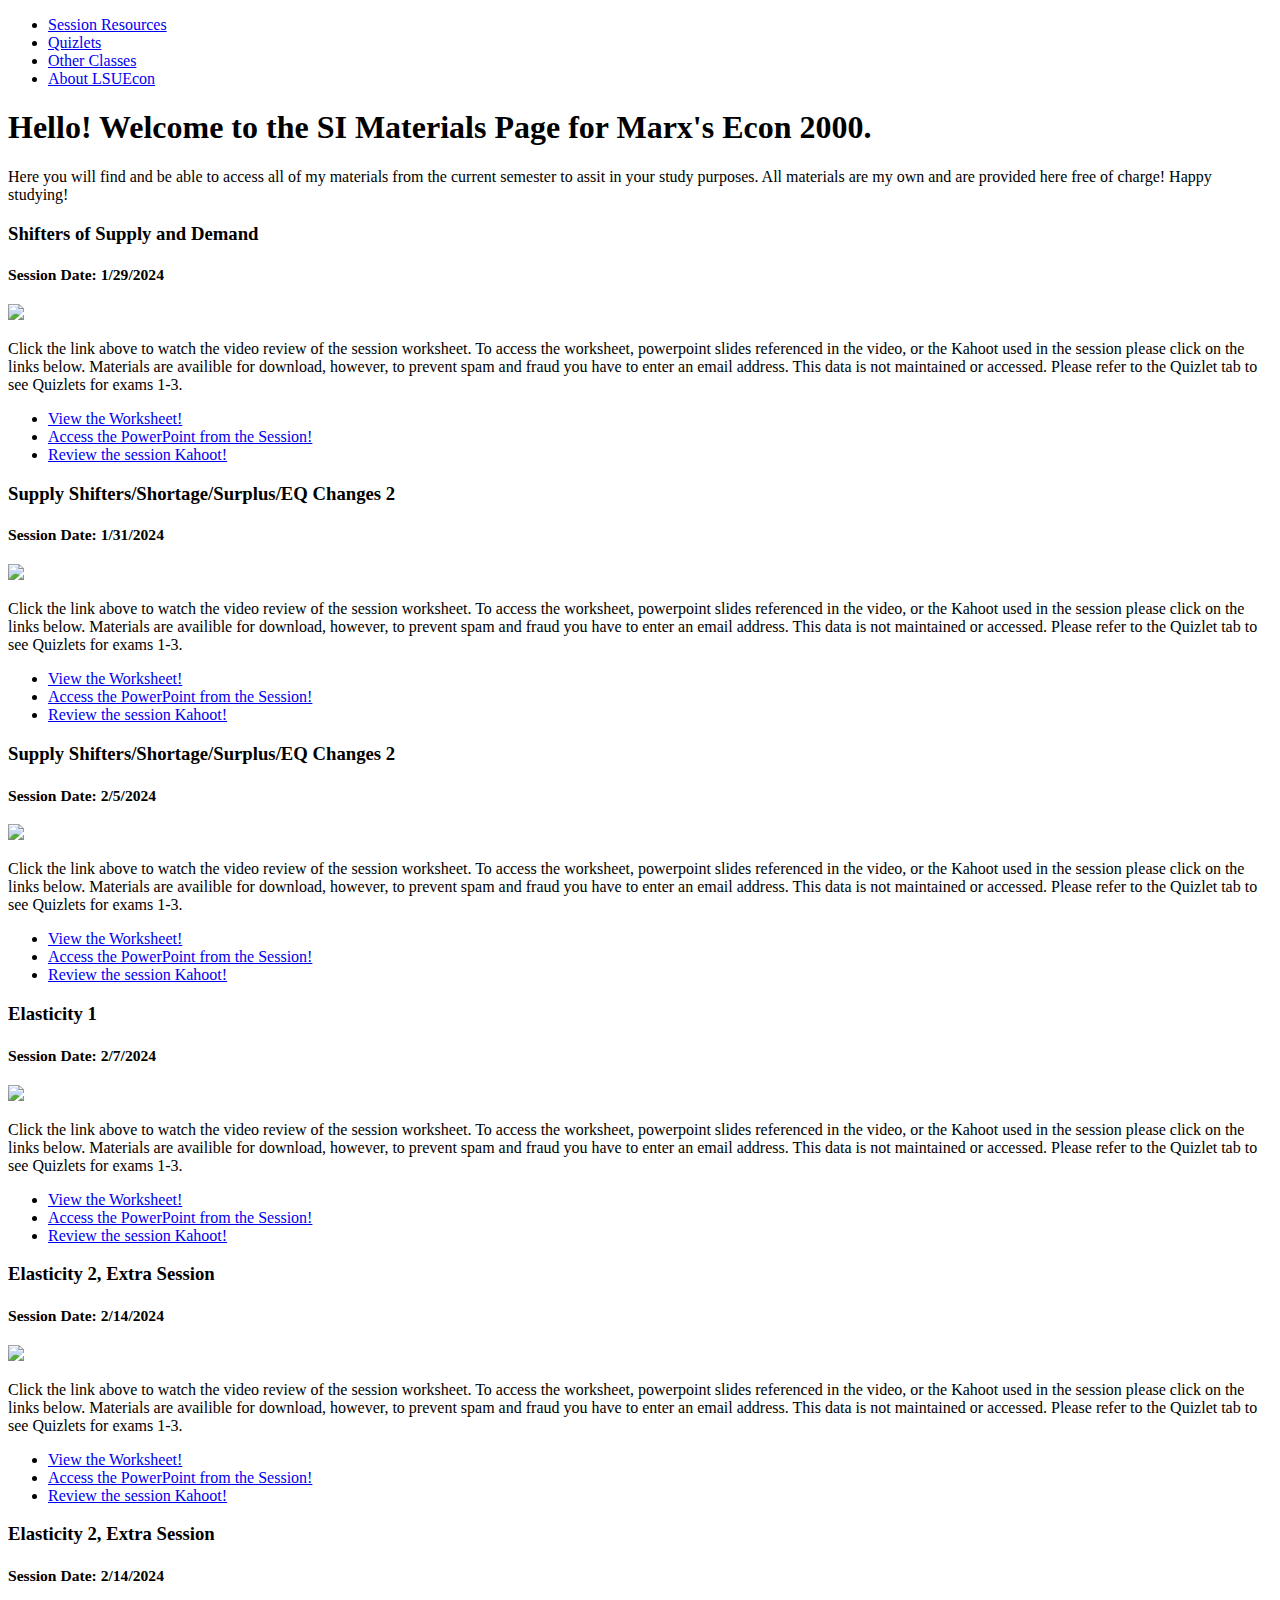
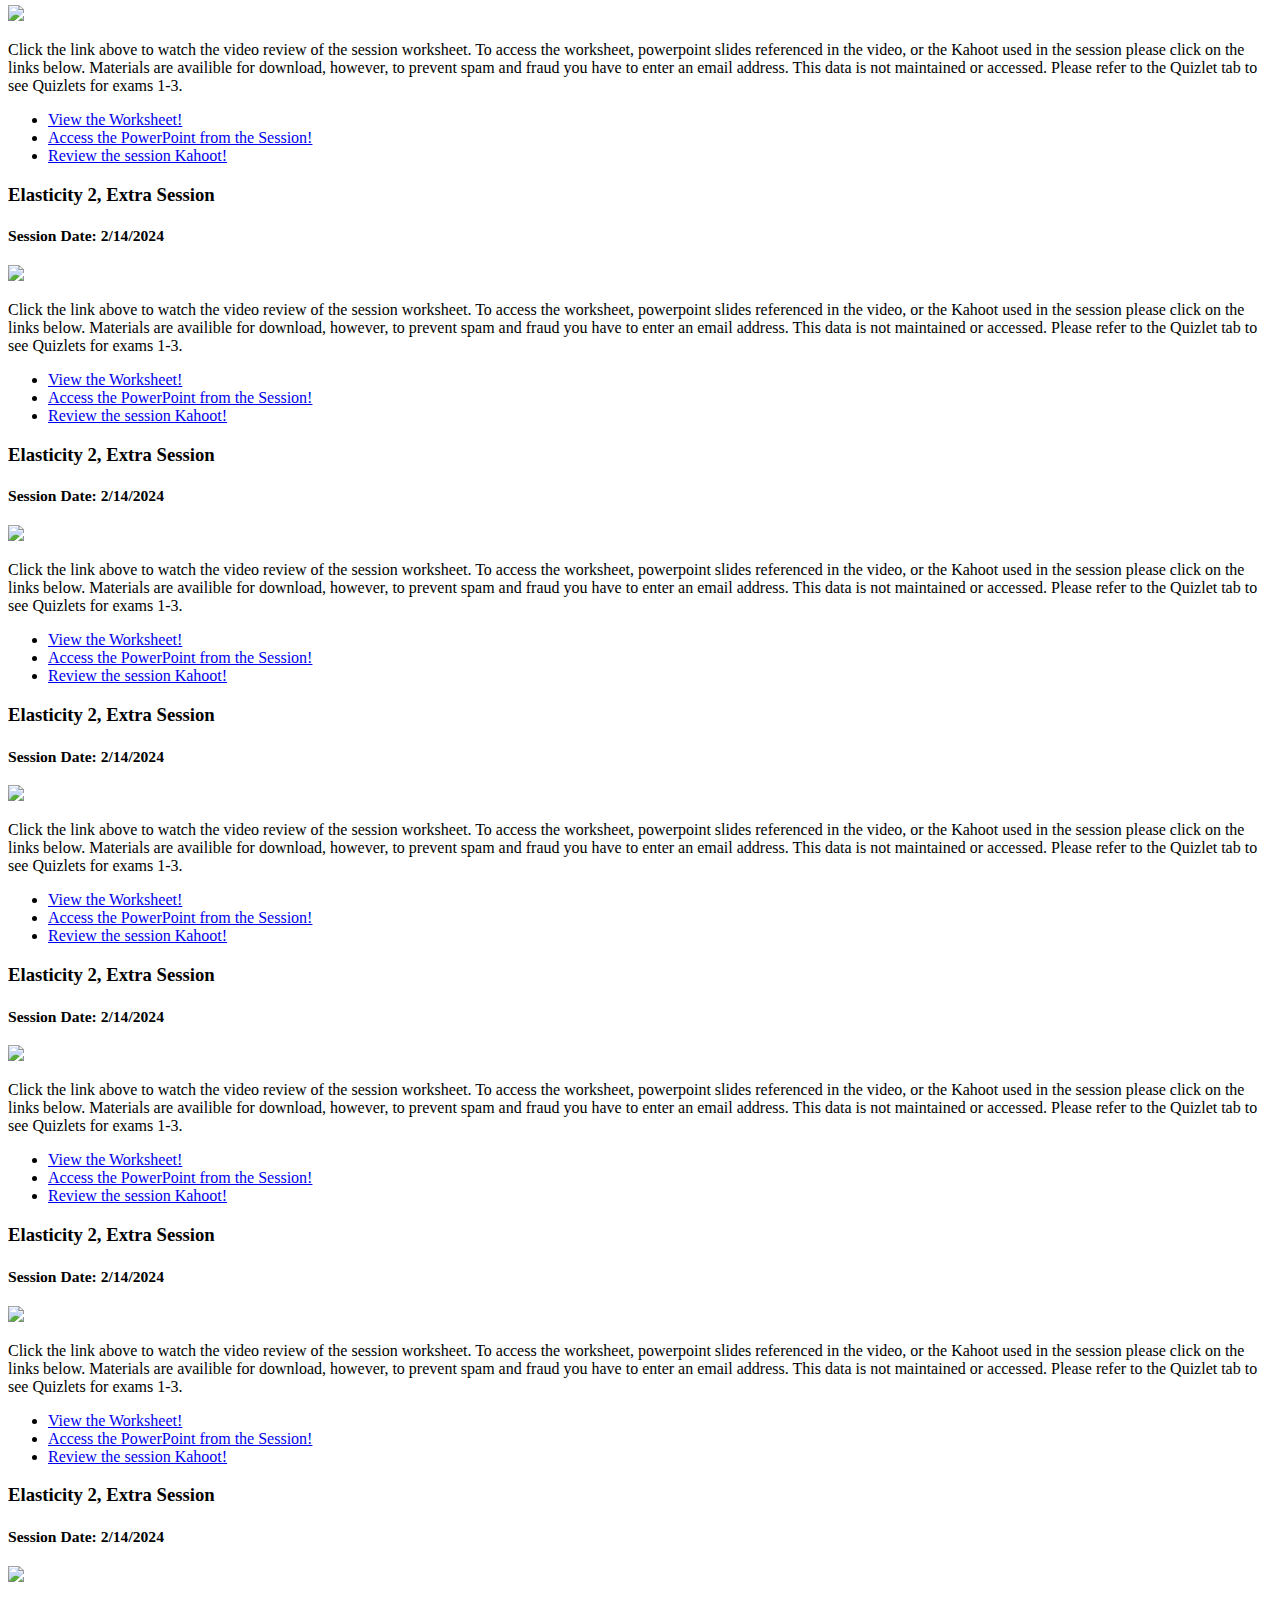
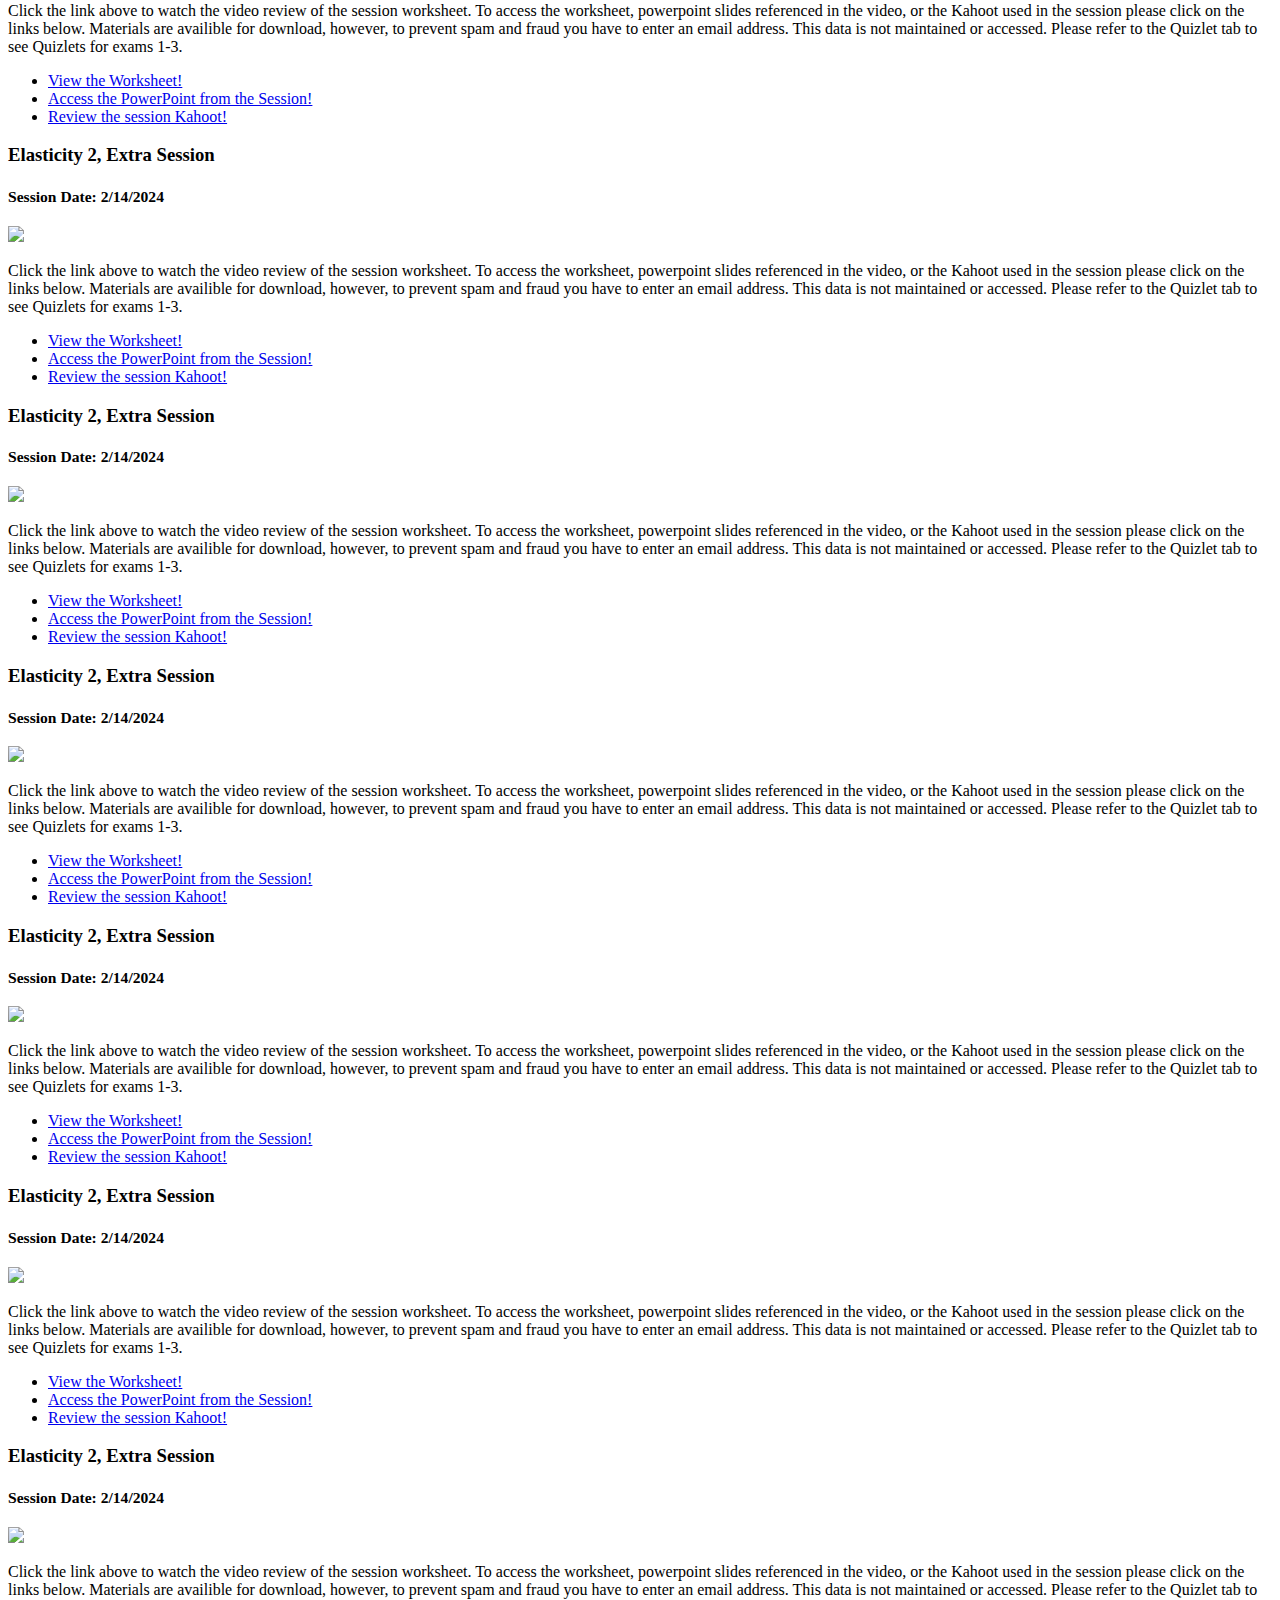
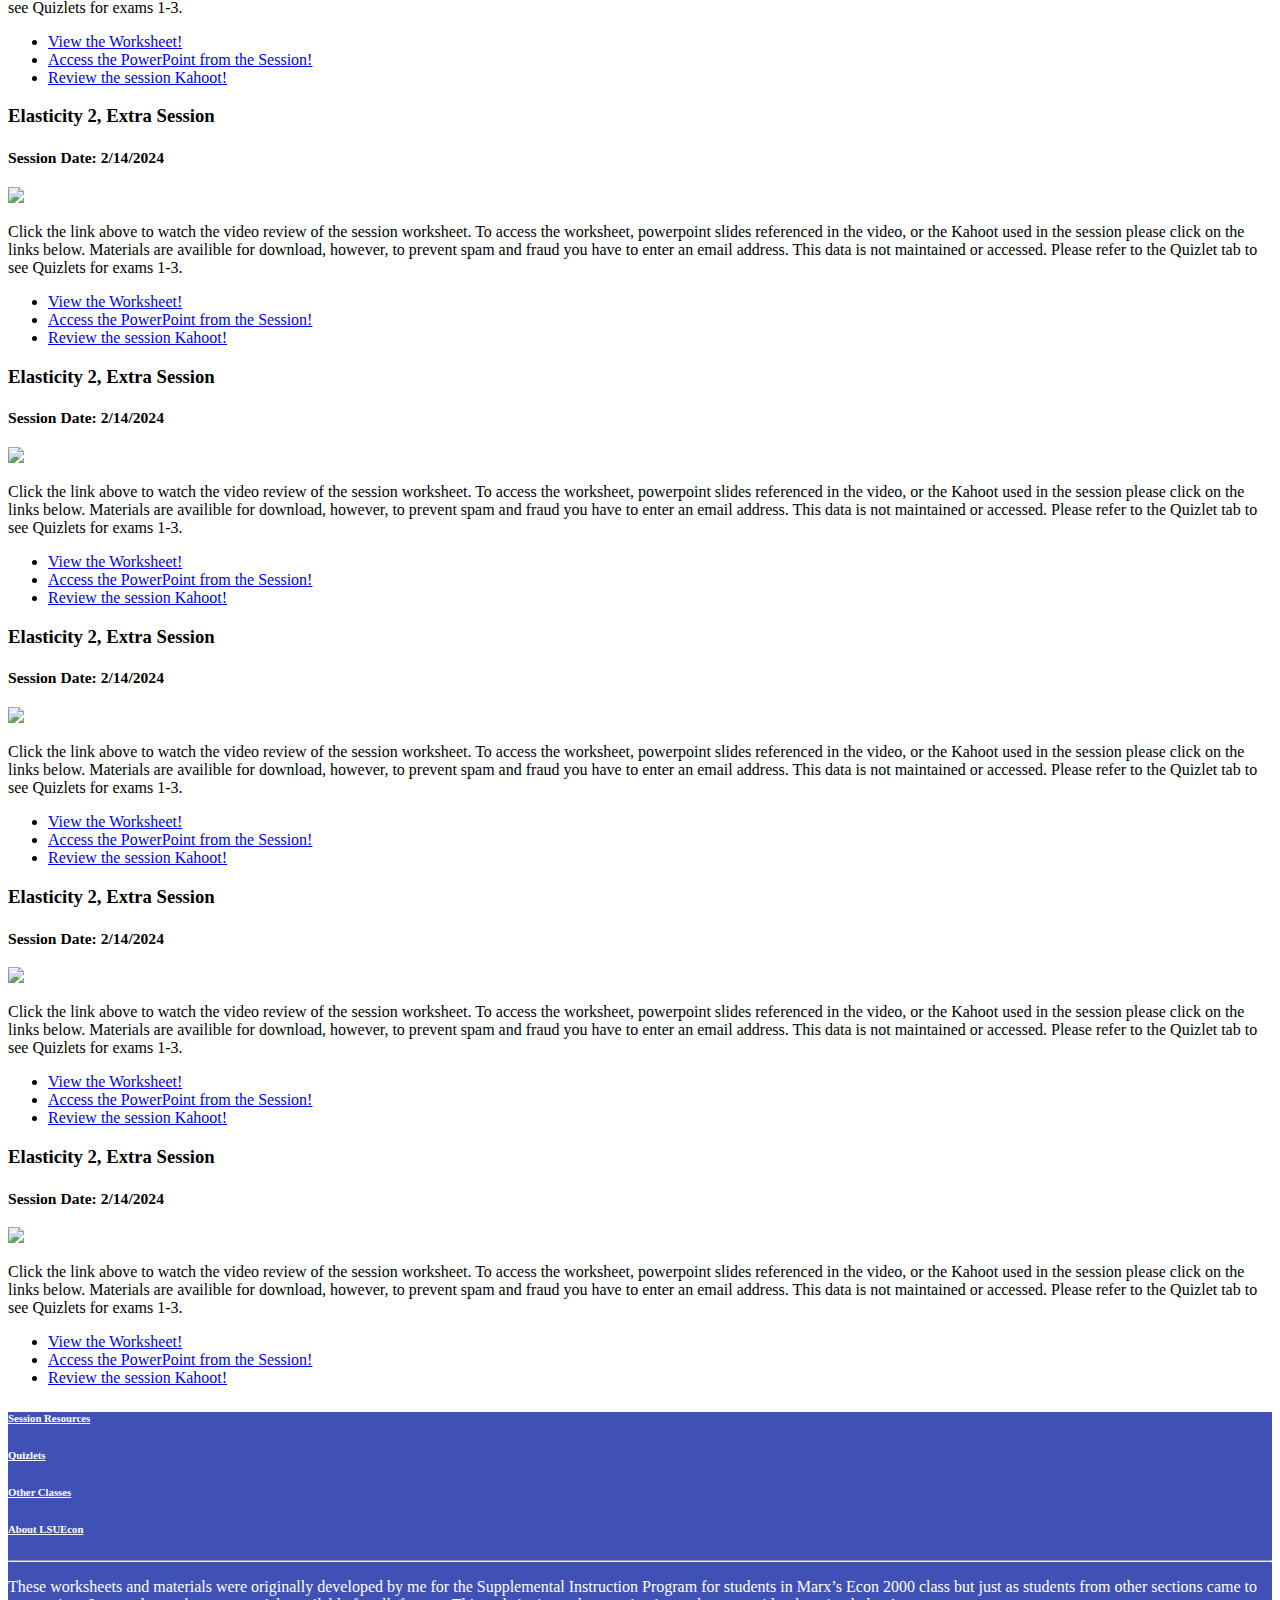
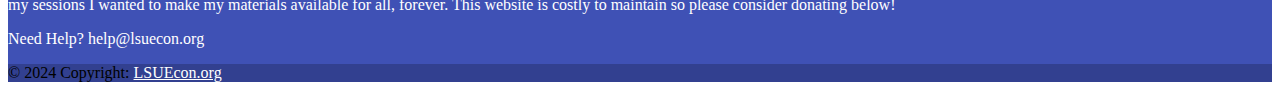
==== commit 060c7484: "changes" ====
--- a/index.html
+++ b/index.html
@@ -9,27 +9,6 @@
     <script async src="https://pagead2.googlesyndication.com/pagead/js/adsbygoogle.js?client=ca-pub-5405619500007041"
      crossorigin="anonymous"></script>
      <!-- Google AdSense Code -->
-     <style>
-        body {
-            display: flex;
-            justify-content: center;
-        }
-        .content {
-            width: 70%;
-            background-color: white;
-        }
-        .sidebar {
-            width: 15%;
-            background-color: white; /* Keep it white to blend with the background */
-        }
-        .ad {
-            width: 100%;
-            height: 600px; /* Adjust the height as needed */
-            background-color: #ccc; /* Placeholder for the ad */
-            text-align: center;
-            line-height: 600px; /* Center the text vertically */
-        }
-    </style>
   </head>
 <body>
   <!--
@@ -118,9 +97,7 @@
         </article>
       </div>
 
-    <div class="sidebar">
-            <div class="ad">Ad Space</div>
-    </div>
+
       <!-- Start of the resources -->
       <div class="row medium-8 large-7 columns"> <!-- This line only needs to happen once -->
         <div class="blog-post">
@@ -423,9 +400,6 @@
                                                         </ul>
                                                     </div>
 
-    <div class="sidebar">
-        <div class="ad">Ad Space</div>
-    </div>
 
                                                     <!-- Footer -->
                                                     <footer class="text-center text-white" style="background-color: #3f51b5; width: 100%; position: relative; bottom: 0;">
